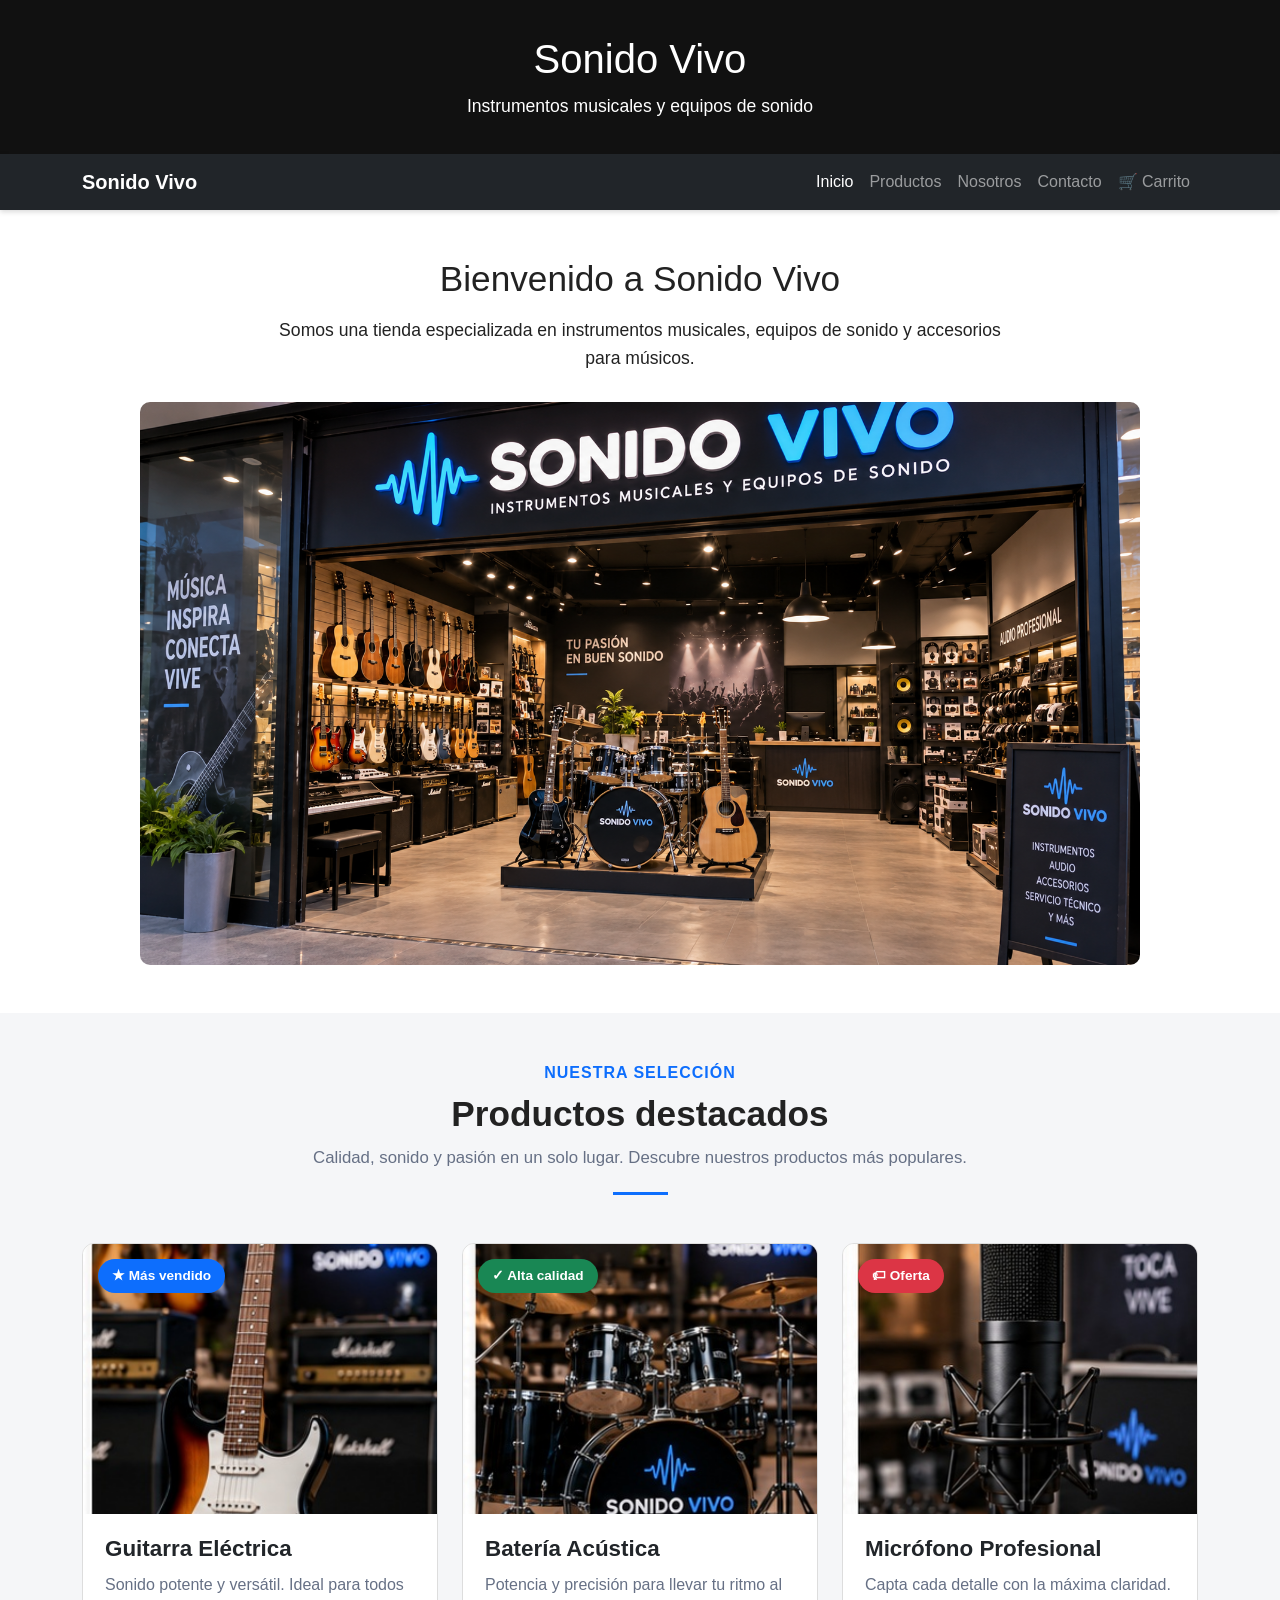
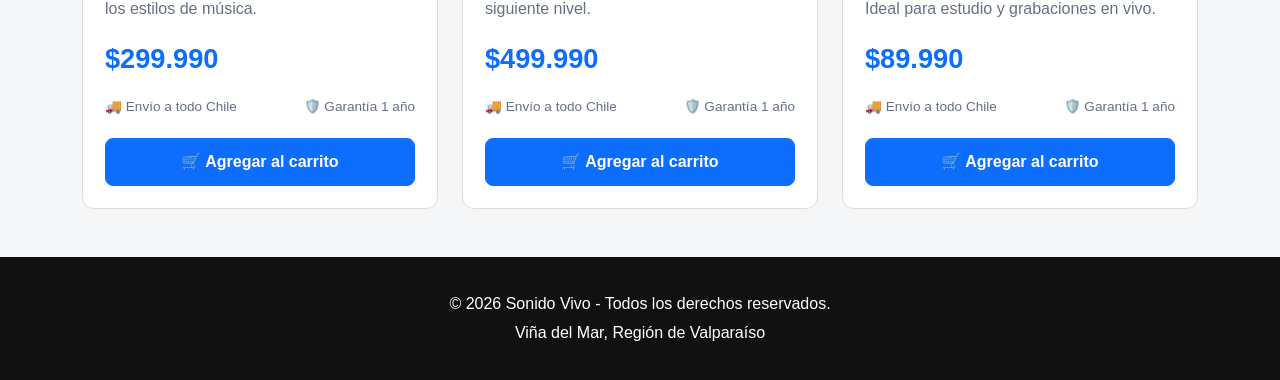
==== index.html @ cb235ab1 "primer commit agrego las carpetas y archivos iniciales" ====
<!DOCTYPE html>
<html lang="es">

<head>
    <meta charset="UTF-8">
    <meta name="viewport" content="width=device-width, initial-scale=1.0">

    <title>Sonido Vivo</title>

    <!-- Bootstrap -->
    <link
        href="https://cdn.jsdelivr.net/npm/bootstrap@5.3.8/dist/css/bootstrap.min.css"
        rel="stylesheet">

    <!-- CSS propio -->
    <link rel="stylesheet" href="css/estilos.css">
</head>

<body>

    <!-- HEADER -->
    <header>
        <h1>Sonido Vivo</h1>

        <p>
            Instrumentos musicales y equipos de sonido
        </p>
    </header>


    <!-- NAVBAR -->
    <nav class="navbar navbar-expand-lg navbar-dark bg-dark">

        <div class="container">

            <a class="navbar-brand fw-bold" href="index.html">
                Sonido Vivo
            </a>

            <!-- Botón menú móvil -->
            <button
                class="navbar-toggler"
                type="button"
                data-bs-toggle="collapse"
                data-bs-target="#menuPrincipal"
                aria-controls="menuPrincipal"
                aria-expanded="false"
                aria-label="Abrir menú">

                <span class="navbar-toggler-icon"></span>

            </button>


            <!-- Menú -->
            <div class="collapse navbar-collapse" id="menuPrincipal">

                <ul class="navbar-nav ms-auto">

                    <li class="nav-item">
                        <a class="nav-link active" href="index.html">
                            Inicio
                        </a>
                    </li>

                    <li class="nav-item">
                        <a class="nav-link" href="productos.html">
                            Productos
                        </a>
                    </li>

                    <li class="nav-item">
                        <a class="nav-link" href="nosotros.html">
                            Nosotros
                        </a>
                    </li>

                    <li class="nav-item">
                        <a class="nav-link" href="contacto.html">
                            Contacto
                        </a>
                    </li>

                    <li class="nav-item">
                        <a class="nav-link" href="carrito.html">
                            🛒 Carrito
                        </a>
                    </li>

                </ul>

            </div>

        </div>

    </nav>


    <!-- CONTENIDO PRINCIPAL -->
    <main>

        <!-- HERO -->
        <section class="hero">

            <div class="container py-5">

                <h2>Bienvenido a Sonido Vivo</h2>

                <p>
                    Somos una tienda especializada en instrumentos
                    musicales, equipos de sonido y accesorios para músicos.
                </p>

                <img
                    src="img/tienda.png"
                    alt="Interior de la tienda Sonido Vivo">

            </div>

        </section>


        <!-- PRODUCTOS -->
        <section class="productos-destacados">

            <div class="container py-5">

                <!-- Título -->
                <div class="text-center mb-5">

                    <p class="subtitulo-seccion">
                        NUESTRA SELECCIÓN
                    </p>

                    <h2>
                        Productos destacados
                    </h2>

                    <p class="descripcion-seccion">
                        Calidad, sonido y pasión en un solo lugar.
                        Descubre nuestros productos más populares.
                    </p>

                    <div class="linea-decorativa"></div>

                </div>


                <!-- TARJETAS -->
                <div class="row g-4">


                    <!-- GUITARRA -->
                    <div class="col-12 col-md-4">

                        <article class="card producto-card h-100">

                            <div class="producto-imagen">

                                <span class="producto-etiqueta">
                                    ★ Más vendido
                                </span>

                                <img
                                    src="img/guitarra.jpg"
                                    class="card-img-top"
                                    alt="Guitarra eléctrica">

                            </div>


                            <div class="card-body">

                                <h3 class="card-title">
                                    Guitarra Eléctrica
                                </h3>

                                <p class="card-text">
                                    Sonido potente y versátil.
                                    Ideal para todos los estilos de música.
                                </p>

                                <p class="precio">
                                    $299.990
                                </p>


                                <div class="producto-info">

                                    <span>
                                        🚚 Envío a todo Chile
                                    </span>

                                    <span>
                                        🛡️ Garantía 1 año
                                    </span>

                                </div>


                                <button
                                    class="btn btn-primary boton-carrito"
                                    type="button">

                                    🛒 Agregar al carrito

                                </button>

                            </div>

                        </article>

                    </div>


                    <!-- BATERÍA -->
                    <div class="col-12 col-md-4">

                        <article class="card producto-card h-100">

                            <div class="producto-imagen">

                                <span class="producto-etiqueta etiqueta-verde">
                                    ✓ Alta calidad
                                </span>

                                <img
                                    src="img/bateria.jpg"
                                    class="card-img-top"
                                    alt="Batería acústica">

                            </div>


                            <div class="card-body">

                                <h3 class="card-title">
                                    Batería Acústica
                                </h3>

                                <p class="card-text">
                                    Potencia y precisión para llevar
                                    tu ritmo al siguiente nivel.
                                </p>

                                <p class="precio">
                                    $499.990
                                </p>


                                <div class="producto-info">

                                    <span>
                                        🚚 Envío a todo Chile
                                    </span>

                                    <span>
                                        🛡️ Garantía 1 año
                                    </span>

                                </div>


                                <button
                                    class="btn btn-primary boton-carrito"
                                    type="button">

                                    🛒 Agregar al carrito

                                </button>

                            </div>

                        </article>

                    </div>


                    <!-- MICRÓFONO -->
                    <div class="col-12 col-md-4">

                        <article class="card producto-card h-100">

                            <div class="producto-imagen">

                                <span class="producto-etiqueta etiqueta-oferta">
                                    🏷 Oferta
                                </span>

                                <img
                                    src="img/microfono.jpg"
                                    class="card-img-top"
                                    alt="Micrófono profesional">

                            </div>


                            <div class="card-body">

                                <h3 class="card-title">
                                    Micrófono Profesional
                                </h3>

                                <p class="card-text">
                                    Capta cada detalle con la máxima
                                    claridad. Ideal para estudio
                                    y grabaciones en vivo.
                                </p>

                                <p class="precio">
                                    $89.990
                                </p>


                                <div class="producto-info">

                                    <span>
                                        🚚 Envío a todo Chile
                                    </span>

                                    <span>
                                        🛡️ Garantía 1 año
                                    </span>

                                </div>


                                <button
                                    class="btn btn-primary boton-carrito"
                                    type="button">

                                    🛒 Agregar al carrito

                                </button>

                            </div>

                        </article>

                    </div>

                </div>

            </div>

        </section>

    </main>


    <!-- FOOTER -->
    <footer>

        <div class="container">

            <p>
                &copy; 2026 Sonido Vivo - Todos los derechos reservados.
            </p>

            <p>
                Viña del Mar, Región de Valparaíso
            </p>

        </div>

    </footer>


    <!-- Bootstrap JavaScript -->
    <script
        src="https://cdn.jsdelivr.net/npm/bootstrap@5.3.8/dist/js/bootstrap.bundle.min.js">
    </script>

    <!-- JavaScript propio -->
    <script src="js/app.js"></script>

</body>

</html>
---- css/estilos.css ----
/* ========================================
   configuracion general
======================================== */

* {
    box-sizing: border-box;
}

body {
    margin: 0;
    font-family: Arial, sans-serif;
    color: #222;
    background-color: #f5f5f5;
}


/* ========================================
   header
======================================== */

header {
    background-color: #111;
    color: white;
    text-align: center;
    padding: 35px 20px;
}

header h1 {
    margin: 0;
    font-size: 2.5rem;
}

header p {
    margin: 10px 0 0;
    font-size: 1.1rem;
}


/* ========================================
   barra de navegacion 
   Bootstrap se encarga del responsive
======================================== */

.navbar {
    box-shadow: 0 2px 5px rgba(0, 0, 0, 0.15);
}


/* ========================================
   clase hero
======================================== */

.hero {
    background-color: white;
    text-align: center;
}

.hero h2 {
    font-size: 2.2rem;
    margin-bottom: 15px;
}

.hero p {
    max-width: 750px;
    margin: 0 auto 30px;
    font-size: 1.1rem;
    line-height: 1.6;
}

.hero img {
    width: 100%;
    max-width: 1000px;
    height: auto;
    display: block;
    margin: 0 auto;
    border-radius: 10px;
}


/* ========================================
   productos en portada
======================================== */

.productos-destacados {
    background-color: #f5f6f8;
}


/* Título */

.subtitulo-seccion {
    color: #0d6efd;
    font-weight: bold;
    margin-bottom: 8px;
    letter-spacing: 1px;
}

.productos-destacados h2 {
    font-size: 2.2rem;
    font-weight: bold;
    margin-bottom: 10px;
}

.descripcion-seccion {
    color: #667085;
    font-size: 1.05rem;
    max-width: 700px;
    margin: 0 auto;
    line-height: 1.6;
}

.linea-decorativa {
    width: 55px;
    height: 3px;
    background-color: #0d6efd;
    margin: 20px auto 0;
}


/* ========================================
   tarjetas de los productos
======================================== */

.producto-card {
    border: 1px solid #ddd;
    border-radius: 12px;
    overflow: hidden;
    background-color: white;

    transition:
        transform 0.2s ease,
        box-shadow 0.2s ease;
}

.producto-card:hover {
    transform: translateY(-5px);

    box-shadow:
        0 8px 20px rgba(0, 0, 0, 0.12);
}


/* ========================================
   imagenes
======================================== */

.producto-imagen {
    position: relative;
}

.producto-imagen .card-img-top {
    width: 100%;
    height: 270px;
    object-fit: cover;
}


/* ========================================
   etiquetas
======================================== */

.producto-etiqueta {
    position: absolute;

    top: 15px;
    left: 15px;

    z-index: 2;

    background-color: #0d6efd;
    color: white;

    padding: 7px 14px;

    border-radius: 20px;

    font-size: 0.85rem;
    font-weight: bold;
}

.etiqueta-verde {
    background-color: #198754;
}

.etiqueta-oferta {
    background-color: #dc3545;
}


/* ========================================
   informacion de productos
======================================== */

.producto-card .card-body {
    padding: 22px;
}

.producto-card .card-title {
    font-size: 1.4rem;
    font-weight: bold;
    margin-bottom: 10px;
}

.producto-card .card-text {
    color: #667085;
    line-height: 1.5;
    min-height: 48px;
}


/* Precio */

.precio {
    color: #0d6efd;
    font-size: 1.7rem;
    font-weight: bold;
    margin: 18px 0;
}


/* Envío y garantía */

.producto-info {
    display: flex;
    justify-content: space-between;
    gap: 10px;

    margin-bottom: 20px;

    color: #667085;
    font-size: 0.85rem;
}


/* ========================================
   botones del carro
======================================== */

.boton-carrito {
    width: 100%;
    padding: 11px;

    font-weight: bold;

    border-radius: 8px;
}


/* ========================================
   footer
======================================== */

footer {
    background-color: #111;
    color: white;

    text-align: center;

    padding: 30px 20px;

    margin-top: 0;
}

footer p {
    margin: 5px 0;
}


/* ========================================
   responsivo
======================================== */

@media (max-width: 991.98px) {

    header {
        padding: 30px 15px;
    }

    header h1 {
        font-size: 2rem;
    }

    header p {
        font-size: 1rem;
    }

    .hero {
        padding: 0;
    }

    .hero h2 {
        font-size: 1.8rem;
    }

    .hero p {
        font-size: 1rem;
    }

    .hero img {
        width: 100%;
        max-width: 100%;
        height: auto;
    }

    .productos-destacados h2 {
        font-size: 1.8rem;
    }

    .producto-imagen .card-img-top {
        height: 230px;
    }

    .producto-info {
        flex-direction: column;
        gap: 8px;
    }

}


/* ========================================
   esto es reponsivo para celu
======================================== */

@media (max-width: 576px) {

    header h1 {
        font-size: 1.8rem;
    }

    header p {
        font-size: 0.9rem;
    }

    .hero h2 {
        font-size: 1.6rem;
    }

    .hero p {
        font-size: 0.95rem;
    }

    .productos-destacados h2 {
        font-size: 1.6rem;
    }

    .descripcion-seccion {
        font-size: 0.95rem;
    }

    .producto-imagen .card-img-top {
        height: 220px;
    }

    .producto-card .card-body {
        padding: 18px;
    }

    .precio {
        font-size: 1.5rem;
    }

}
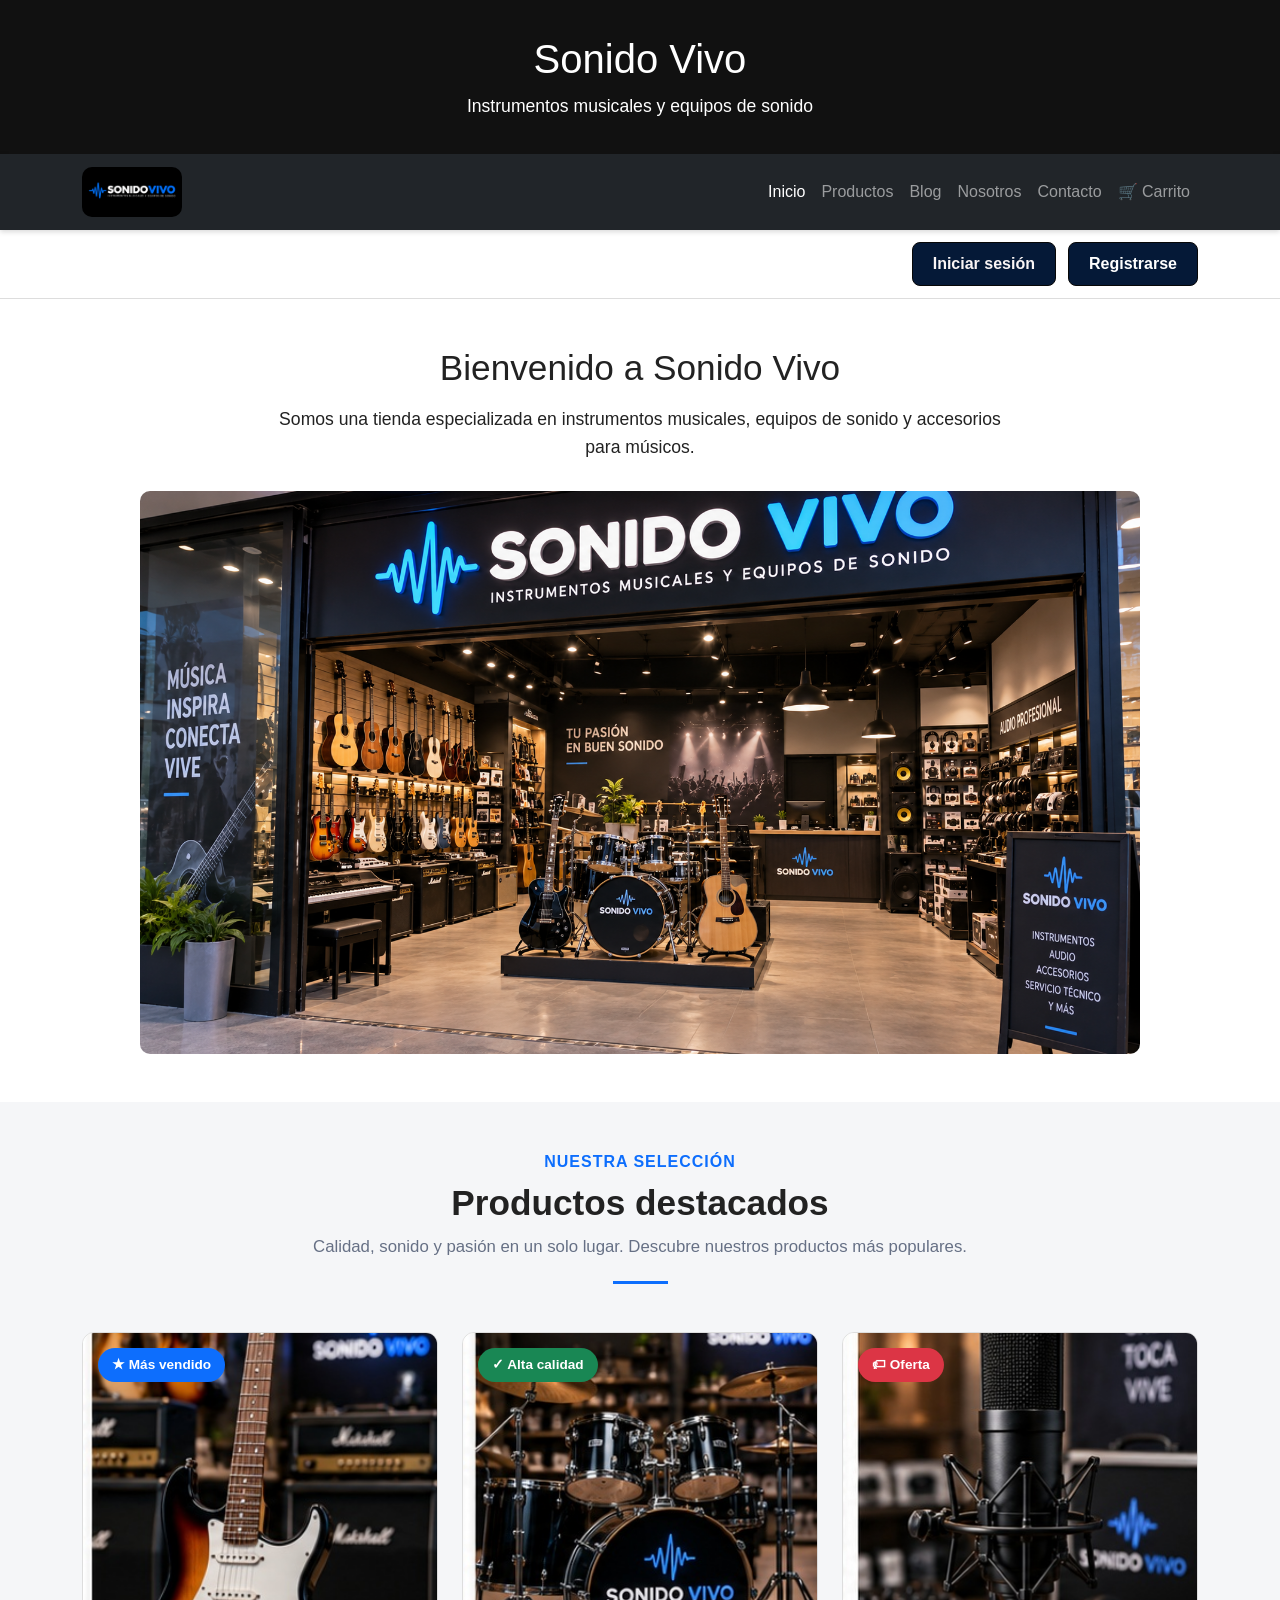
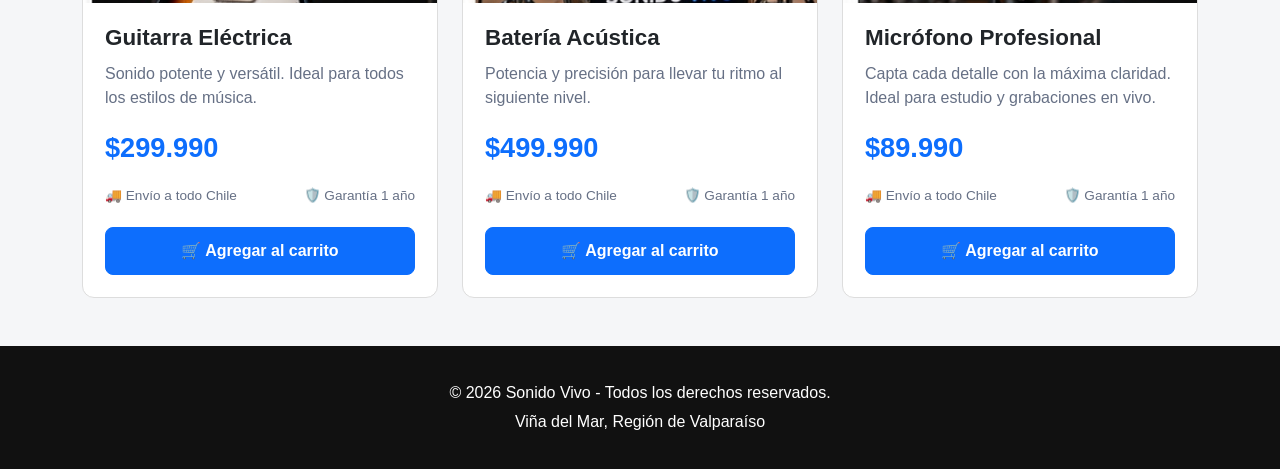
==== commit 2003ae25: "segundo commit version final de index terminamos el index" ====
--- a/index.html
+++ b/index.html
@@ -34,7 +34,7 @@
         <div class="container">
 
             <a class="navbar-brand fw-bold" href="index.html">
-                Sonido Vivo
+                <img src="img/logo.png" alt="Logo Sonido Vivo" class="logo-nav" href="index.html">
             </a>
 
             <!-- Botón menú móvil -->
@@ -68,6 +68,11 @@
                             Productos
                         </a>
                     </li>
+                    <li class="nav-item">
+                        <a class="nav-link" href="blog.html">
+                            Blog
+                        </a>
+                    </li>
 
                     <li class="nav-item">
                         <a class="nav-link" href="nosotros.html">
@@ -94,6 +99,21 @@
         </div>
 
     </nav>
+
+    <!-- ACCESO DE USUARIOS -->
+    <section class="acceso-usuario">
+        <div class="container">
+            <div class="botones-acceso">
+                <a href="login.html" class="boton-login">
+                    Iniciar sesión
+                </a>
+
+                <a href="registro.html" class="boton-registro">
+                    Registrarse
+                </a>
+            </div>
+        </div>
+    </section>
 
 
     <!-- CONTENIDO PRINCIPAL -->
--- a/css/estilos.css
+++ b/css/estilos.css
@@ -45,7 +45,59 @@
     box-shadow: 0 2px 5px rgba(0, 0, 0, 0.15);
 }
 
-
+.logo-nav {
+    height: 50px;
+    width: auto;
+    border-radius: 10px;
+}
+
+/* ========================================
+   BOTONES DE ACCESO
+======================================== */
+
+.acceso-usuario {
+    background-color: white;
+    padding: 12px 20px;
+    border-bottom: 1px solid #ddd;
+}
+
+.botones-acceso {
+    display: flex;
+    justify-content: flex-end;
+    gap: 12px;
+    flex-wrap: wrap;
+}
+
+.boton-login,
+.boton-registro {
+    text-decoration: none;
+    padding: 9px 20px;
+    border-radius: 8px;
+    font-weight: bold;
+    transition: 0.2s ease;
+}
+
+.boton-login {
+    color: #faf5f5;
+    border: 1px solid #070707;
+    background-color: #051937;
+}
+
+.boton-login:hover {
+    background-color: #f3f4f4;
+    color: rgb(16, 15, 15);
+}
+
+.boton-registro {
+    color: white;
+    background-color: #051937;
+    border: 1px solid #070707;
+}
+
+.boton-registro:hover {
+    background-color: #f5f6f9;
+    color: rgb(14, 13, 13);
+}
 /* ========================================
    clase hero
 ======================================== */
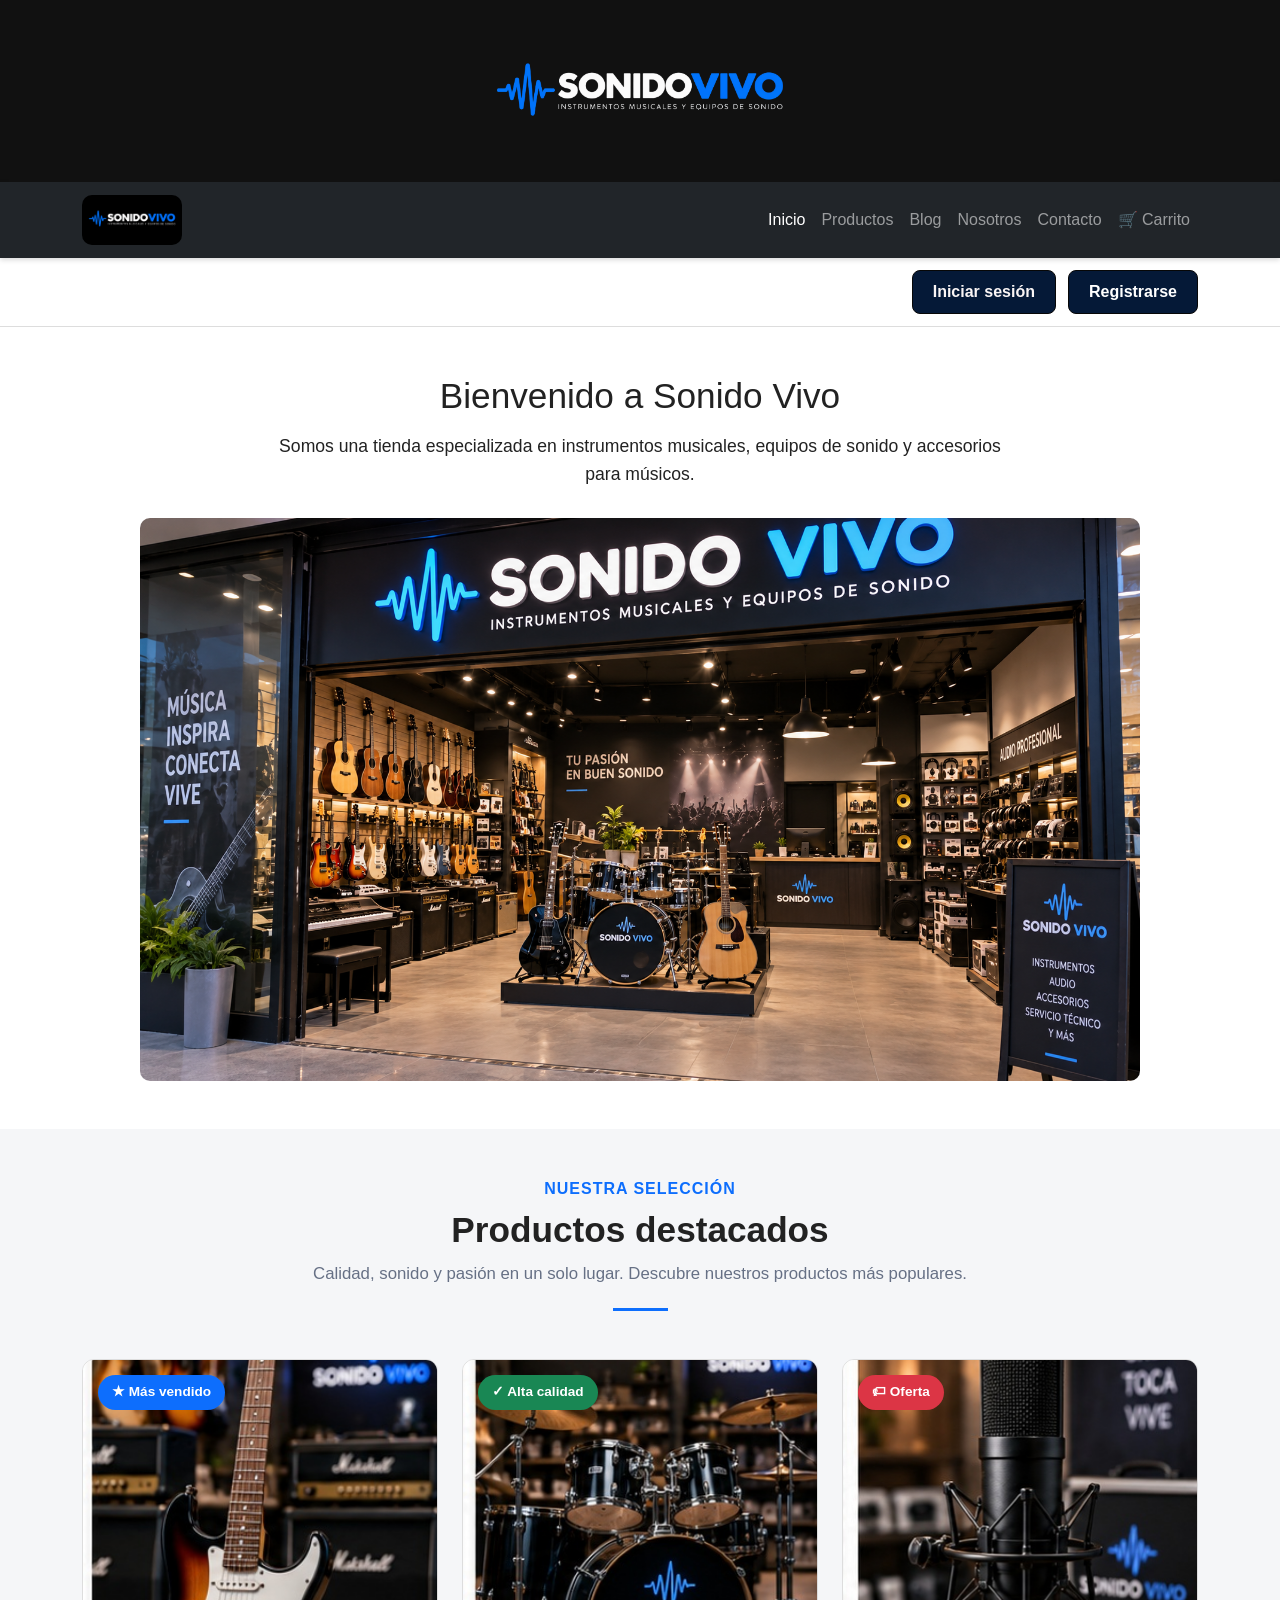
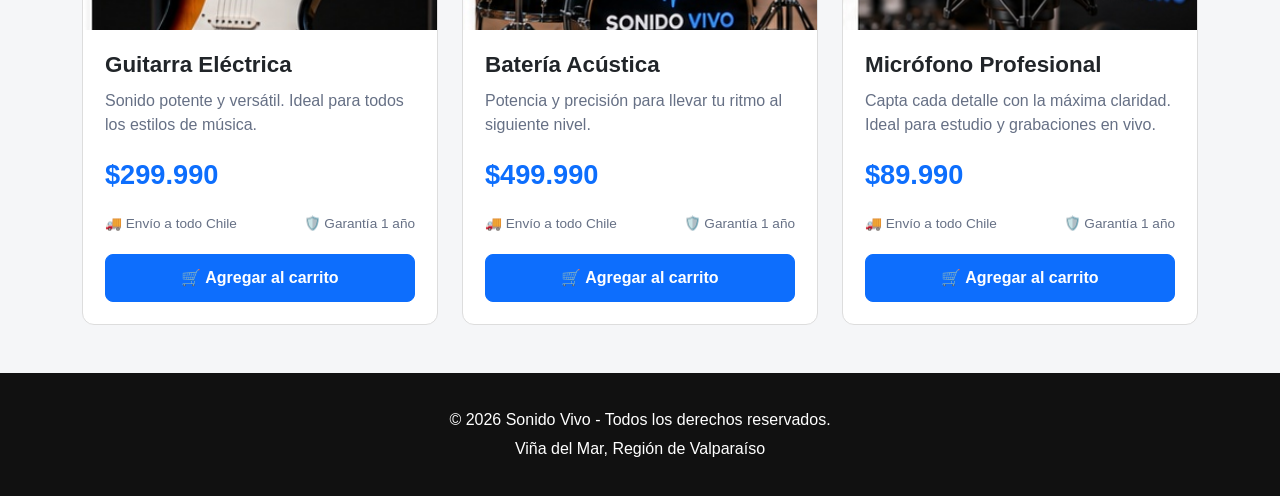
==== commit bb6ad8b1: "Agregados formularios de registro e inicio de sesion" ====
--- a/index.html
+++ b/index.html
@@ -17,14 +17,8 @@
 </head>
 
 <body>
-
-    <!-- HEADER -->
     <header>
-        <h1>Sonido Vivo</h1>
-
-        <p>
-            Instrumentos musicales y equipos de sonido
-        </p>
+        <img class="w-25" src="img/sonido-vivo-logo-transparente.png" alt="logo sonido vivo">
     </header>
 
 
--- a/css/estilos.css
+++ b/css/estilos.css
@@ -11,6 +11,14 @@
     font-family: Arial, sans-serif;
     color: #222;
     background-color: #f5f5f5;
+
+    min-height: 100vh;
+    display: flex;
+    flex-direction: column;
+}
+
+main {
+    flex: 1;
 }
 
 
@@ -168,6 +176,22 @@
     margin: 20px auto 0;
 }
 
+/*  Formulario */
+
+.formulario-registro h2 {
+    font-size: 2.2rem;
+    font-weight: bold;
+    margin-bottom: 10px;
+}
+
+/* Inicio Sesión*/
+
+.inicio-sesion h2 {
+    font-size: 2.2rem;
+    font-weight: bold;
+    margin-bottom: 10px;
+}
+
 
 /* ========================================
    tarjetas de los productos
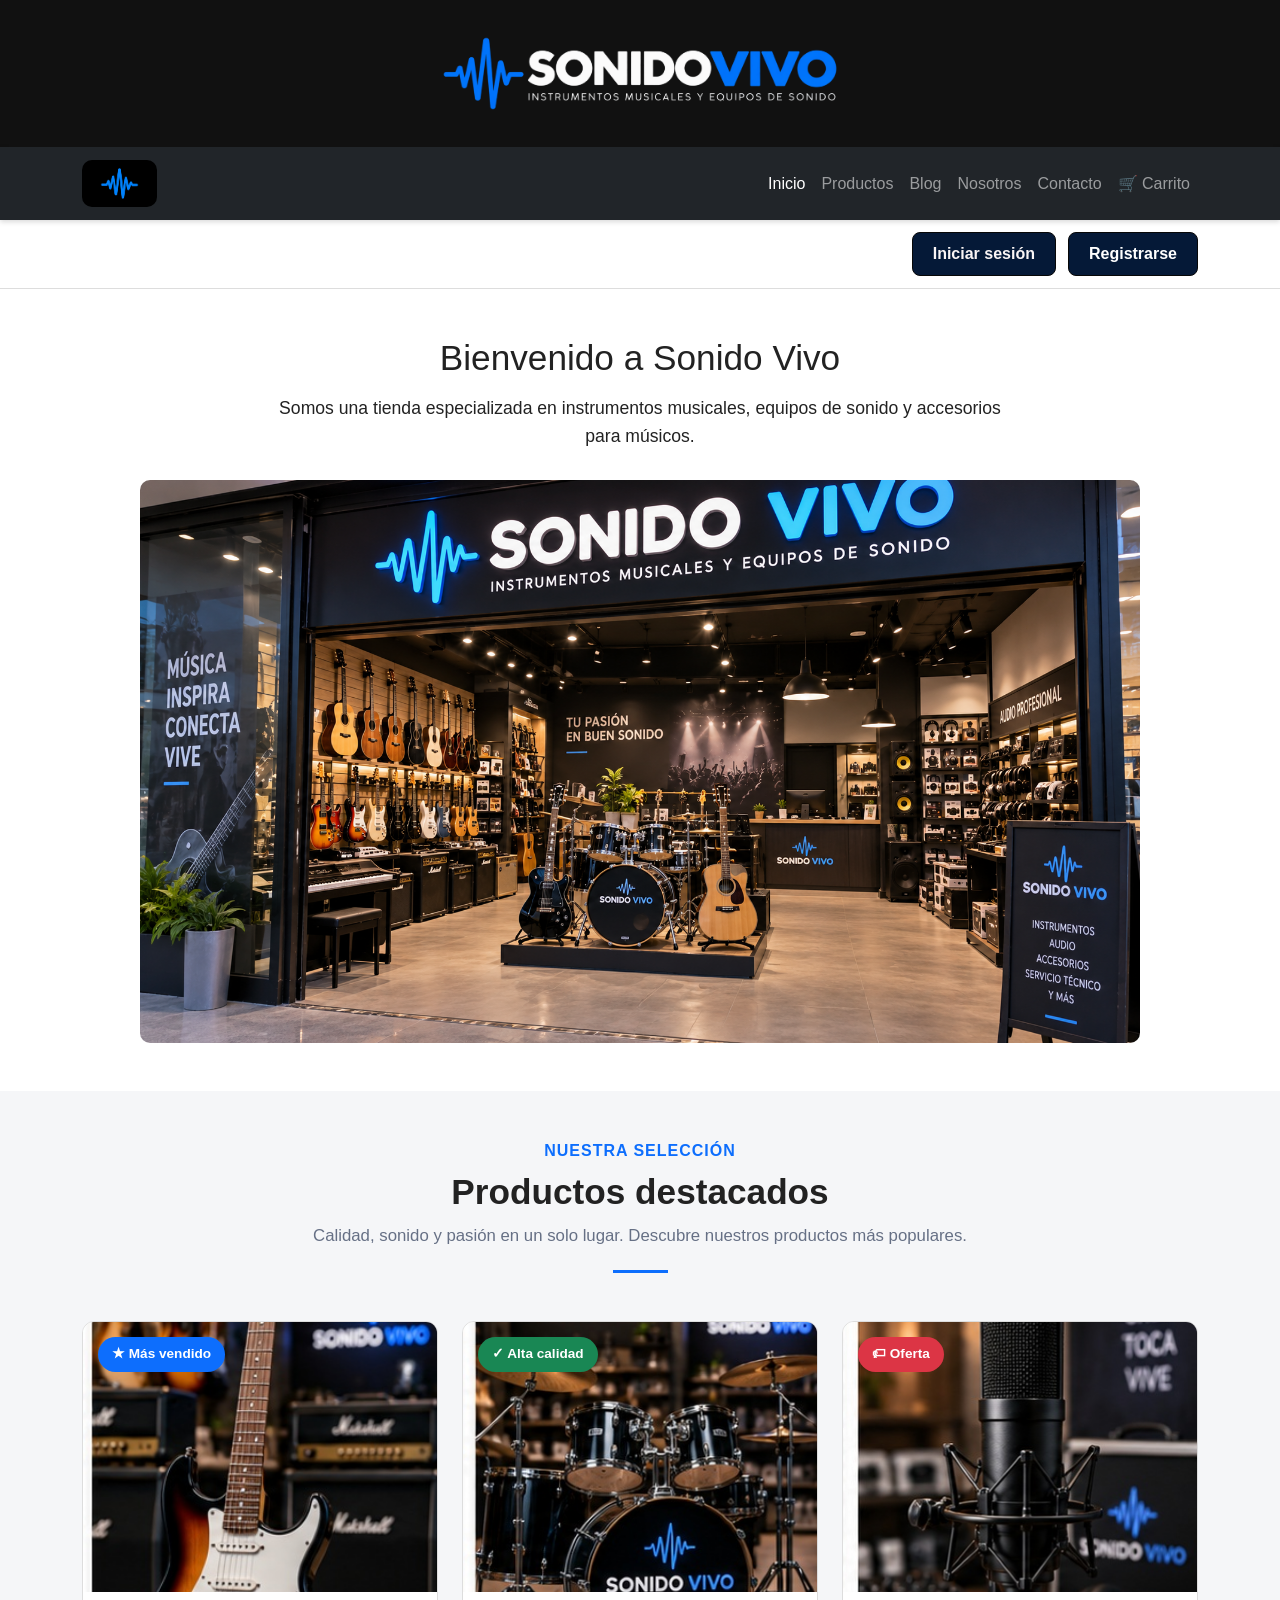
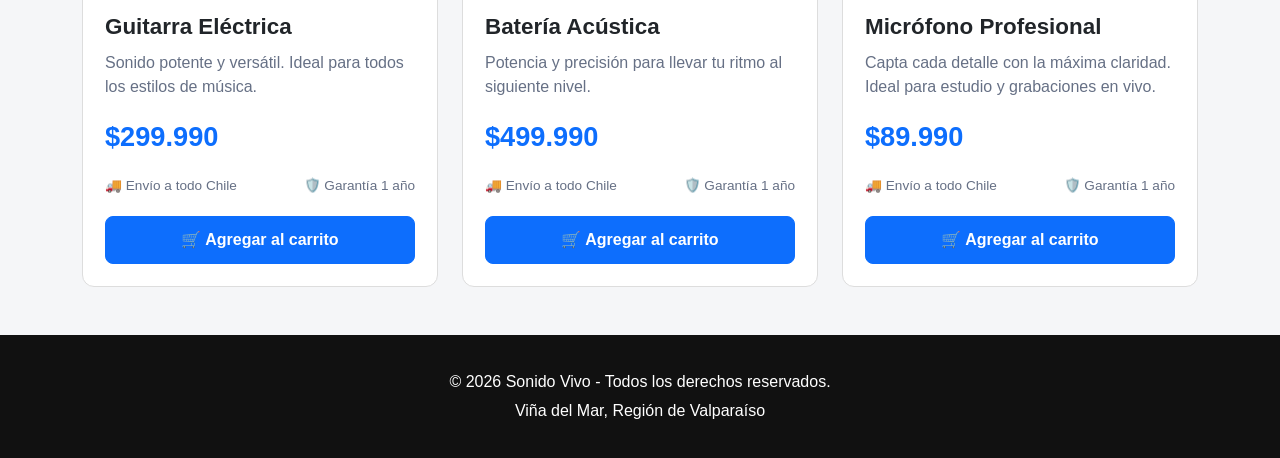
==== commit 71a71464: "commit de matias - modifico el header y el nav cambie el logo y lo hice responsivo ademas de la imag" ====
--- a/index.html
+++ b/index.html
@@ -18,7 +18,7 @@
 
 <body>
     <header>
-        <img class="w-25" src="img/sonido-vivo-logo-transparente.png" alt="logo sonido vivo">
+        <img src="img/logo_sonido_vivo_recortado.png" alt="logo sonido vivo" class="logo-header">
     </header>
 
 
@@ -28,7 +28,7 @@
         <div class="container">
 
             <a class="navbar-brand fw-bold" href="index.html">
-                <img src="img/logo.png" alt="Logo Sonido Vivo" class="logo-nav" href="index.html">
+                <img src="img/ondaSonido.png" alt="Logo onda de sonido" class="logo-nav">
             </a>
 
             <!-- Botón menú móvil -->
--- a/css/estilos.css
+++ b/css/estilos.css
@@ -43,6 +43,13 @@
     font-size: 1.1rem;
 }
 
+.logo-header {
+    width: 400px;
+    max-width: 85%;
+    height: auto;
+    display: block;
+    margin: 0 auto;
+}
 
 /* ========================================
    barra de navegacion 
@@ -54,9 +61,10 @@
 }
 
 .logo-nav {
-    height: 50px;
-    width: auto;
+    width: 75px;
+    height: auto;
     border-radius: 10px;
+    display: block;
 }
 
 /* ========================================
@@ -408,6 +416,25 @@
         font-size: 0.9rem;
     }
 
+    .logo-header {
+        width: 310px;
+        max-width: 90%;
+    }
+
+    .logo-nav {
+        width: 65px;
+    }
+
+     .botones-acceso {
+        gap: 8px;
+    }
+
+    .boton-login,
+    .boton-registro {
+        padding: 8px 15px;
+        font-size: 0.9rem;
+    }
+
     .hero h2 {
         font-size: 1.6rem;
     }
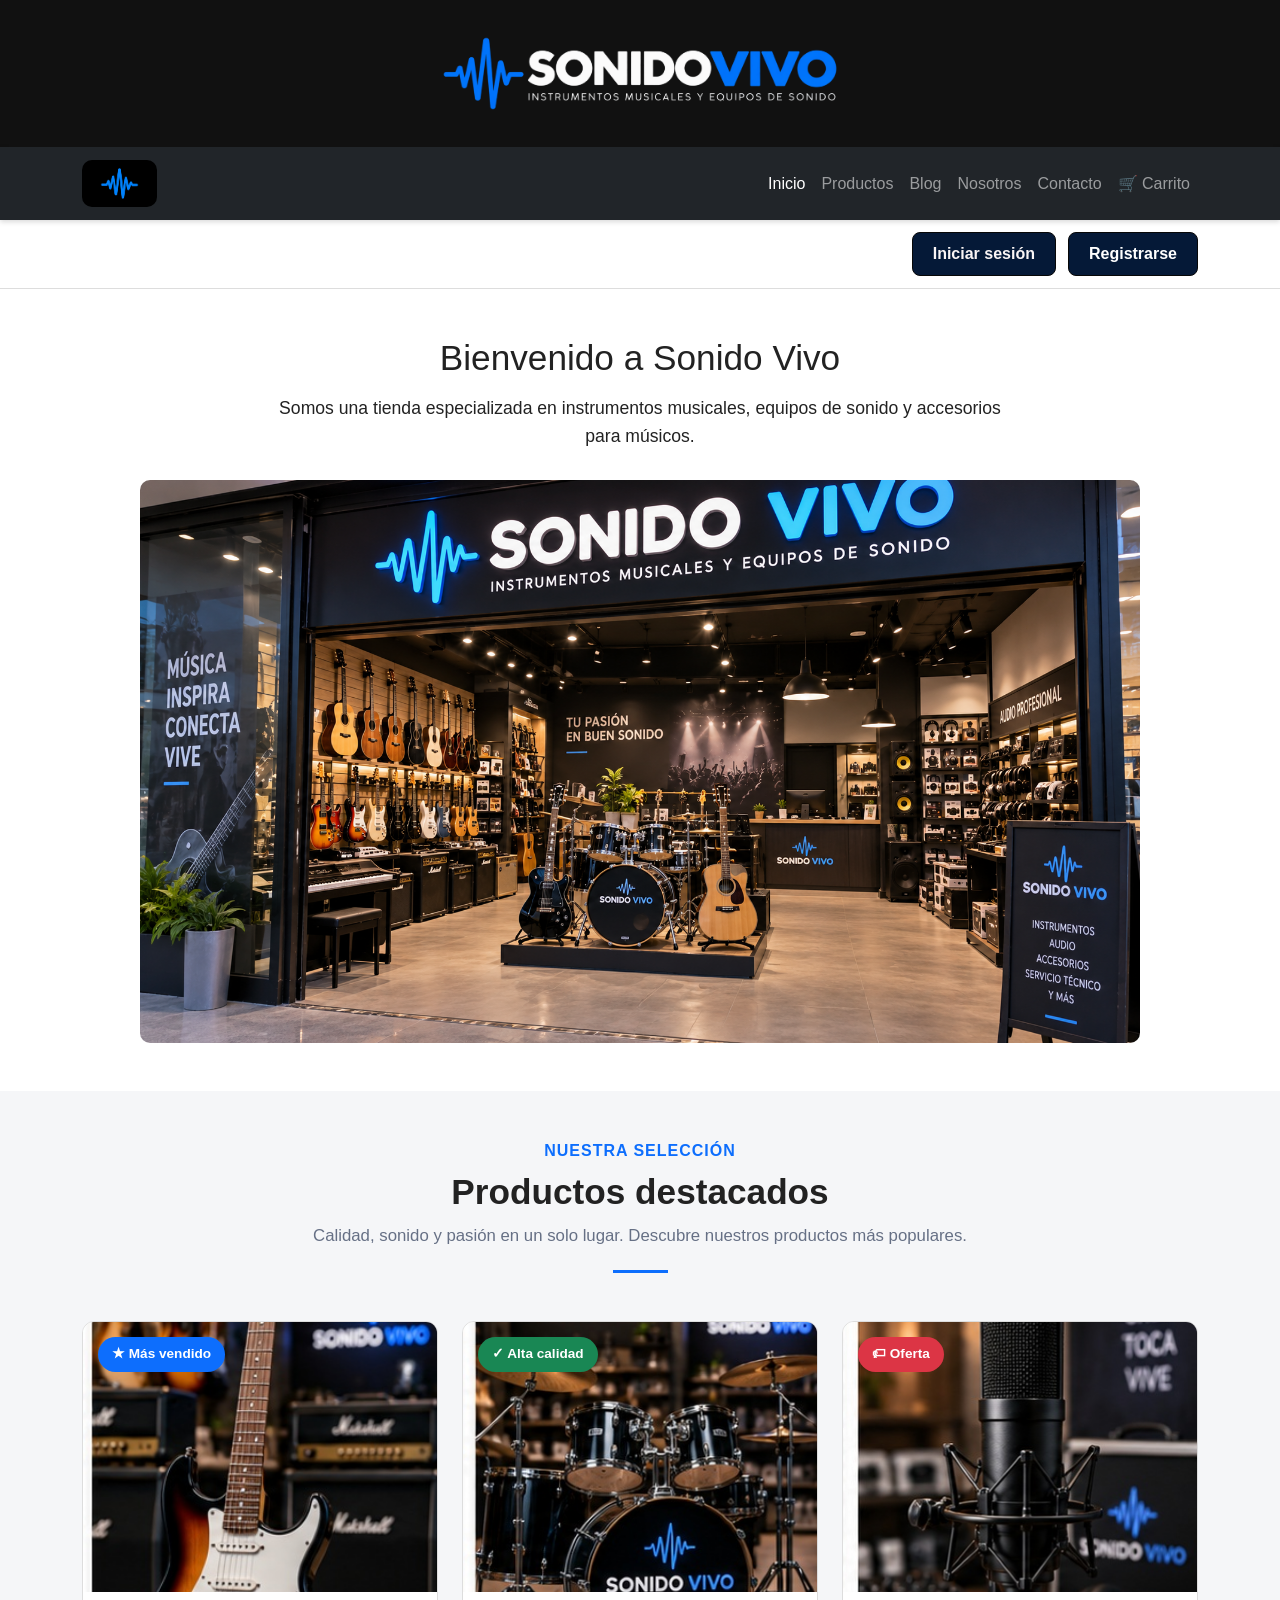
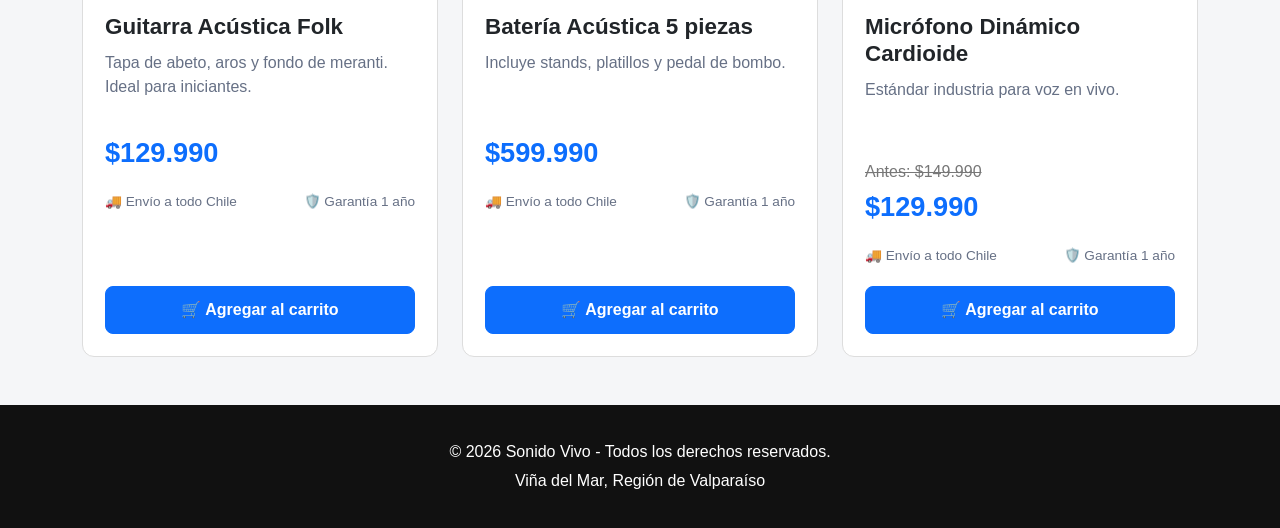
==== commit 73380a6b: "creo el arreglo de productos y creo las card creo la card de manera dinamica" ====
--- a/index.html
+++ b/index.html
@@ -161,206 +161,15 @@
 
 
                 <!-- TARJETAS -->
-                <div class="row g-4">
-
-
-                    <!-- GUITARRA -->
-                    <div class="col-12 col-md-4">
-
-                        <article class="card producto-card h-100">
-
-                            <div class="producto-imagen">
-
-                                <span class="producto-etiqueta">
-                                    ★ Más vendido
-                                </span>
-
-                                <img
-                                    src="img/guitarra.jpg"
-                                    class="card-img-top"
-                                    alt="Guitarra eléctrica">
-
-                            </div>
-
-
-                            <div class="card-body">
-
-                                <h3 class="card-title">
-                                    Guitarra Eléctrica
-                                </h3>
-
-                                <p class="card-text">
-                                    Sonido potente y versátil.
-                                    Ideal para todos los estilos de música.
-                                </p>
-
-                                <p class="precio">
-                                    $299.990
-                                </p>
-
-
-                                <div class="producto-info">
-
-                                    <span>
-                                        🚚 Envío a todo Chile
-                                    </span>
-
-                                    <span>
-                                        🛡️ Garantía 1 año
-                                    </span>
-
-                                </div>
-
-
-                                <button
-                                    class="btn btn-primary boton-carrito"
-                                    type="button">
-
-                                    🛒 Agregar al carrito
-
-                                </button>
-
-                            </div>
-
-                        </article>
-
-                    </div>
-
-
-                    <!-- BATERÍA -->
-                    <div class="col-12 col-md-4">
-
-                        <article class="card producto-card h-100">
-
-                            <div class="producto-imagen">
-
-                                <span class="producto-etiqueta etiqueta-verde">
-                                    ✓ Alta calidad
-                                </span>
-
-                                <img
-                                    src="img/bateria.jpg"
-                                    class="card-img-top"
-                                    alt="Batería acústica">
-
-                            </div>
-
-
-                            <div class="card-body">
-
-                                <h3 class="card-title">
-                                    Batería Acústica
-                                </h3>
-
-                                <p class="card-text">
-                                    Potencia y precisión para llevar
-                                    tu ritmo al siguiente nivel.
-                                </p>
-
-                                <p class="precio">
-                                    $499.990
-                                </p>
-
-
-                                <div class="producto-info">
-
-                                    <span>
-                                        🚚 Envío a todo Chile
-                                    </span>
-
-                                    <span>
-                                        🛡️ Garantía 1 año
-                                    </span>
-
-                                </div>
-
-
-                                <button
-                                    class="btn btn-primary boton-carrito"
-                                    type="button">
-
-                                    🛒 Agregar al carrito
-
-                                </button>
-
-                            </div>
-
-                        </article>
-
-                    </div>
-
-
-                    <!-- MICRÓFONO -->
-                    <div class="col-12 col-md-4">
-
-                        <article class="card producto-card h-100">
-
-                            <div class="producto-imagen">
-
-                                <span class="producto-etiqueta etiqueta-oferta">
-                                    🏷 Oferta
-                                </span>
-
-                                <img
-                                    src="img/microfono.jpg"
-                                    class="card-img-top"
-                                    alt="Micrófono profesional">
-
-                            </div>
-
-
-                            <div class="card-body">
-
-                                <h3 class="card-title">
-                                    Micrófono Profesional
-                                </h3>
-
-                                <p class="card-text">
-                                    Capta cada detalle con la máxima
-                                    claridad. Ideal para estudio
-                                    y grabaciones en vivo.
-                                </p>
-
-                                <p class="precio">
-                                    $89.990
-                                </p>
-
-
-                                <div class="producto-info">
-
-                                    <span>
-                                        🚚 Envío a todo Chile
-                                    </span>
-
-                                    <span>
-                                        🛡️ Garantía 1 año
-                                    </span>
-
-                                </div>
-
-
-                                <button
-                                    class="btn btn-primary boton-carrito"
-                                    type="button">
-
-                                    🛒 Agregar al carrito
-
-                                </button>
-
-                            </div>
-
-                        </article>
-
-                    </div>
-
+                <div class="row g-4" id="productosDestacados">
+                    <!-- JavaScript cargará los productos destacados -->
                 </div>
 
             </div>
 
         </section>
-
+        
     </main>
-
 
     <!-- FOOTER -->
     <footer>
@@ -386,7 +195,9 @@
     </script>
 
     <!-- JavaScript propio -->
+    <script src="js/productos.js"></script>
     <script src="js/app.js"></script>
+    
 
 </body>
 
--- a/css/estilos.css
+++ b/css/estilos.css
@@ -238,24 +238,20 @@
     object-fit: cover;
 }
 
-
-/* ========================================
-   etiquetas
+/* ========================================
+   ETIQUETAS DE PRODUCTOS
 ======================================== */
 
 .producto-etiqueta {
     position: absolute;
-
     top: 15px;
     left: 15px;
-
     z-index: 2;
 
     background-color: #0d6efd;
     color: white;
 
     padding: 7px 14px;
-
     border-radius: 20px;
 
     font-size: 0.85rem;
@@ -270,13 +266,18 @@
     background-color: #dc3545;
 }
 
-
 /* ========================================
    informacion de productos
 ======================================== */
 
 .producto-card .card-body {
     padding: 22px;
+    display: flex;
+    flex-direction: column;
+}
+
+.producto-card .boton-carrito {
+    margin-top: auto;
 }
 
 .producto-card .card-title {
@@ -291,9 +292,6 @@
     min-height: 48px;
 }
 
-
-/* Precio */
-
 .precio {
     color: #0d6efd;
     font-size: 1.7rem;
@@ -301,18 +299,38 @@
     margin: 18px 0;
 }
 
-
-/* Envío y garantía */
 
 .producto-info {
     display: flex;
     justify-content: space-between;
     gap: 10px;
-
     margin-bottom: 20px;
-
     color: #667085;
     font-size: 0.85rem;
+}
+
+
+.precio {
+    color: #0d6efd;
+    font-size: 1.7rem;
+    font-weight: bold;
+    margin: 18px 0;
+}
+
+.precio-original {
+    display: block;
+    color: #777;
+    font-size: 1rem;
+    font-weight: normal;
+    text-decoration: line-through;
+    margin-bottom: 3px;
+}
+
+.precio-oferta {
+    display: block;
+    color: #0d6efd;
+    font-size: 1.7rem;
+    font-weight: bold;
 }
 
 
@@ -323,10 +341,42 @@
 .boton-carrito {
     width: 100%;
     padding: 11px;
-
-    font-weight: bold;
-
+    font-weight: bold;
     border-radius: 8px;
+}
+
+.detalle-producto .boton-carrito {
+    width: auto;
+}
+
+.detalle-producto h1 {
+    font-size: 2.5rem;
+    line-height: 1.2;
+}
+
+.detalle-producto .boton-carrito,
+.detalle-producto .btn-outline-secondary {
+    display: inline-flex;
+    align-items: center;
+    justify-content: center;
+}
+
+/* ========================================
+   estilos de contacto
+======================================== */
+
+.contacto {
+    width: 100%;
+    overflow-x: hidden;
+}
+
+.contacto .container {
+    width: 100%;
+}
+
+.contacto .row {
+    margin-left: 0;
+    margin-right: 0;
 }
 
 
@@ -351,7 +401,7 @@
 
 
 /* ========================================
-   responsivo
+   responsivo pantalla mediana 
 ======================================== */
 
 @media (max-width: 991.98px) {
@@ -395,9 +445,10 @@
     }
 
     .producto-info {
-        flex-direction: column;
-        gap: 8px;
-    }
+    flex-direction: column;
+    gap: 8px;
+}
+
 
 }
 
@@ -425,7 +476,7 @@
         width: 65px;
     }
 
-     .botones-acceso {
+    .botones-acceso {
         gap: 8px;
     }
 
@@ -463,4 +514,14 @@
         font-size: 1.5rem;
     }
 
+    .contacto .container {
+        padding-left: 20px;
+        padding-right: 20px;
+    }
+
+    .contacto .row {
+        margin-left: 0;
+        margin-right: 0;
+    }
+
 }
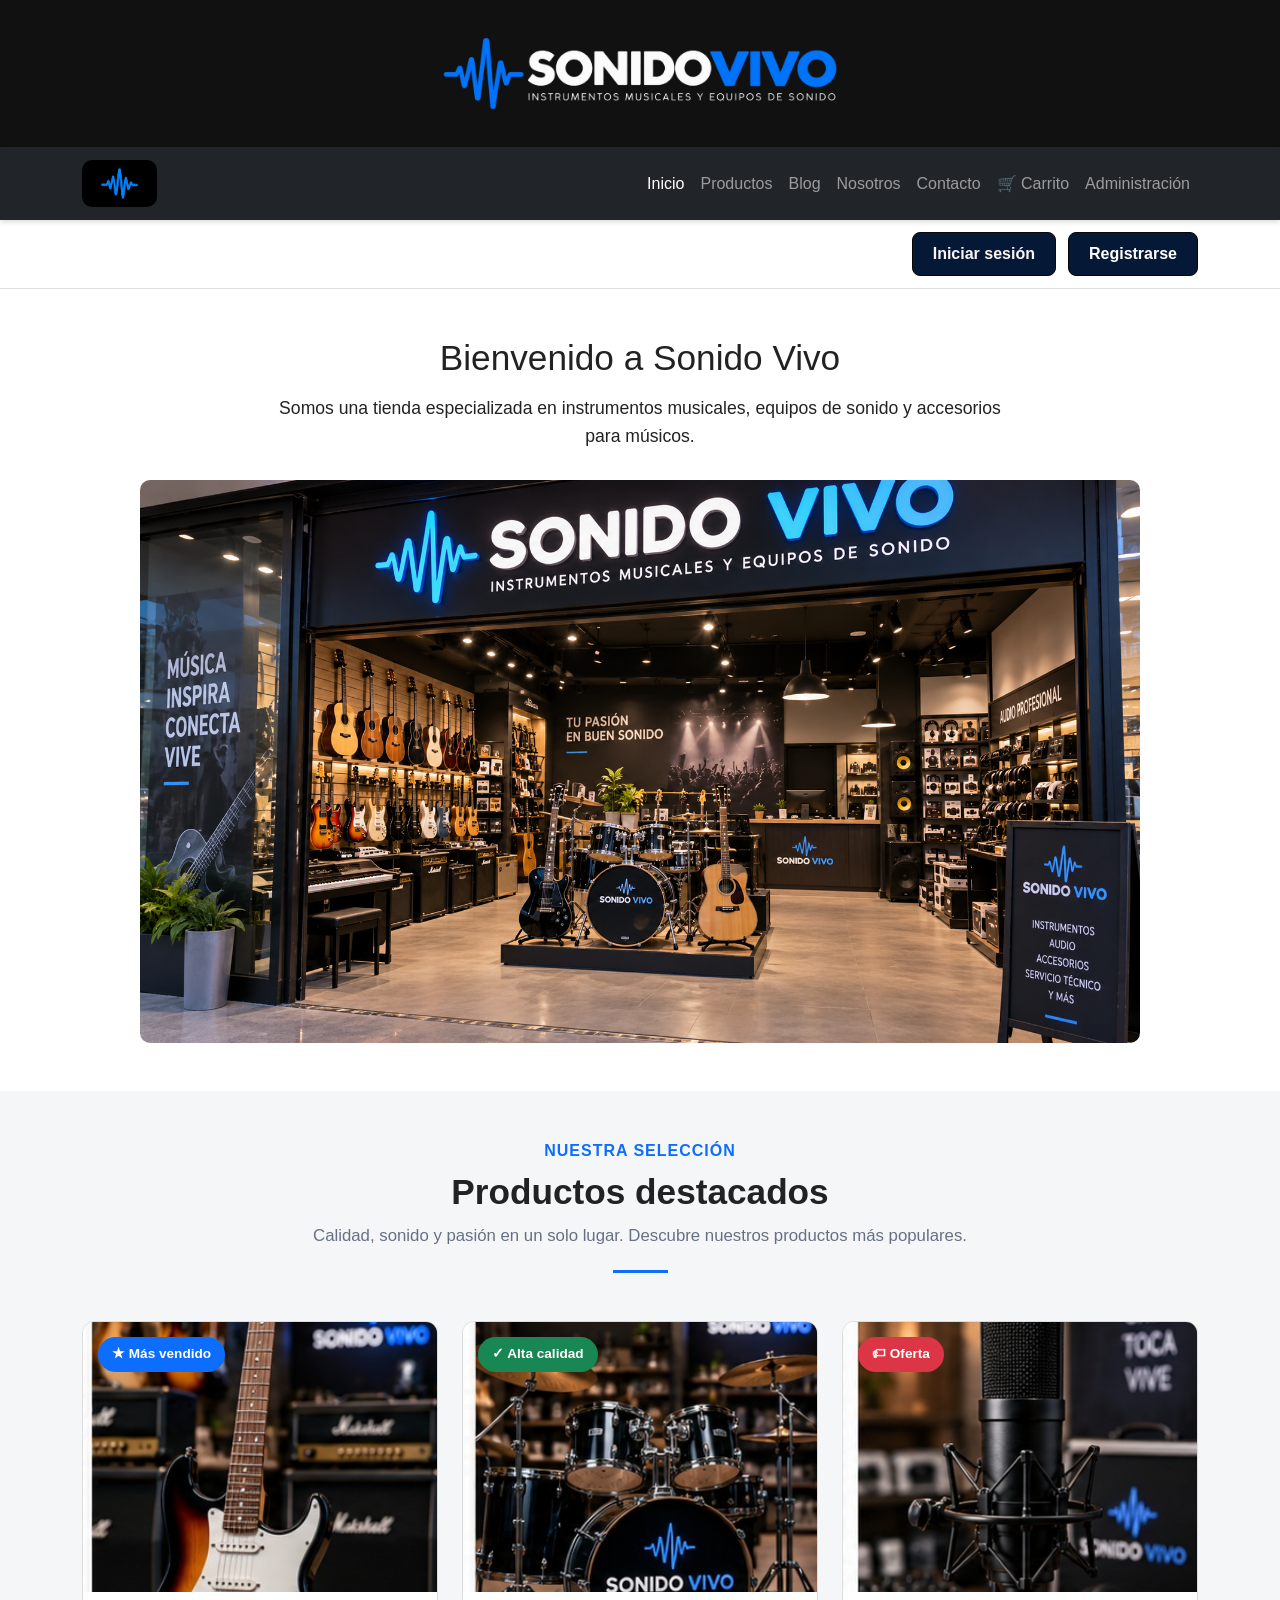
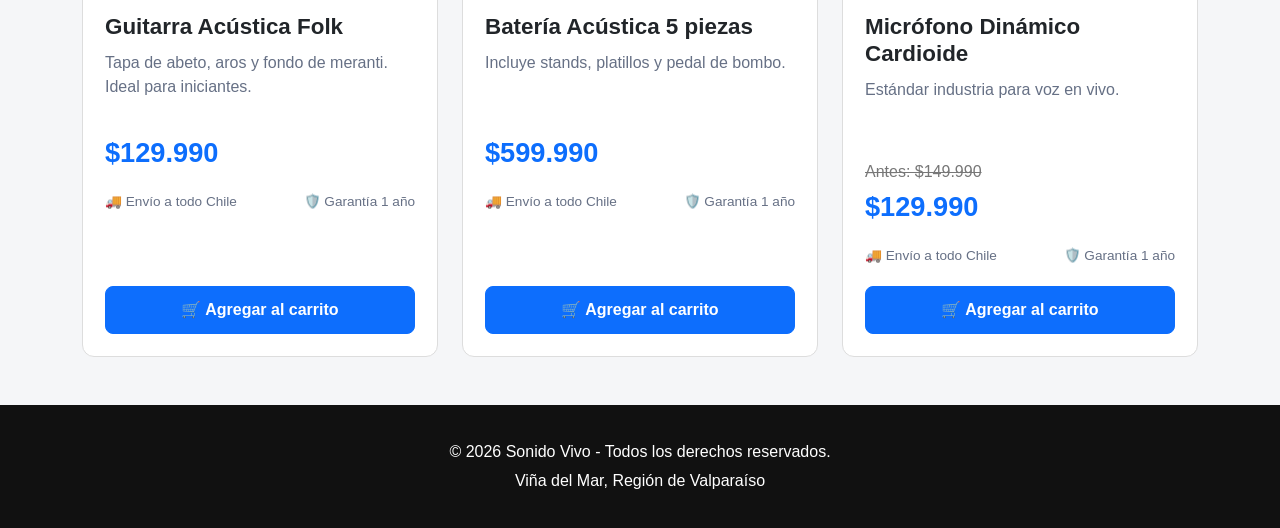
==== commit 485ec87e: "creo las vistas de admin y sus validaciones ademas agrego admin al nav" ====
--- a/index.html
+++ b/index.html
@@ -86,6 +86,12 @@
                         </a>
                     </li>
 
+                    <li class="nav-item">
+                        <a class="nav-link" href="admin-productos.html">
+                            Administración
+                        </a>
+                    </li>
+
                 </ul>
 
             </div>
--- a/css/estilos.css
+++ b/css/estilos.css
@@ -379,6 +379,34 @@
     margin-right: 0;
 }
 
+/* ========================================
+   NOTIFICACIONES
+======================================== */
+
+.notificacion-carrito {
+    position: fixed;
+    top: 90px;
+    right: 25px;
+    z-index: 9999;
+    background-color: #198754;
+    color: white;
+    padding: 14px 20px;
+    border-radius: 10px;
+    box-shadow: 0 5px 15px rgba(0, 0, 0, 0.2);
+    font-weight: bold;
+    opacity: 0;
+    transform: translateY(-15px);
+    transition: opacity 0.3s ease, transform 0.3s ease;
+}
+
+.notificacion-carrito.mostrar {
+    opacity: 1;
+    transform: translateY(0);
+}
+
+.notificacion-carrito.error {
+    background-color: #dc3545;
+}
 
 /* ========================================
    footer
@@ -397,6 +425,24 @@
 
 footer p {
     margin: 5px 0;
+}
+
+/* ========================================
+   VALIDACIONES DE FORMULARIOS
+======================================== */
+
+.mensaje-validacion {
+    display: block;
+    margin-top: 5px;
+    font-size: 0.9rem;
+}
+
+.mensaje-error {
+    color: #dc3545;
+}
+
+.mensaje-exito {
+    color: #198754;
 }
 
 
@@ -524,4 +570,11 @@
         margin-right: 0;
     }
 
+    .notificacion-carrito {
+        left: 20px;
+        right: 20px;
+        top: 80px;
+        text-align: center;
+    }
+
 }
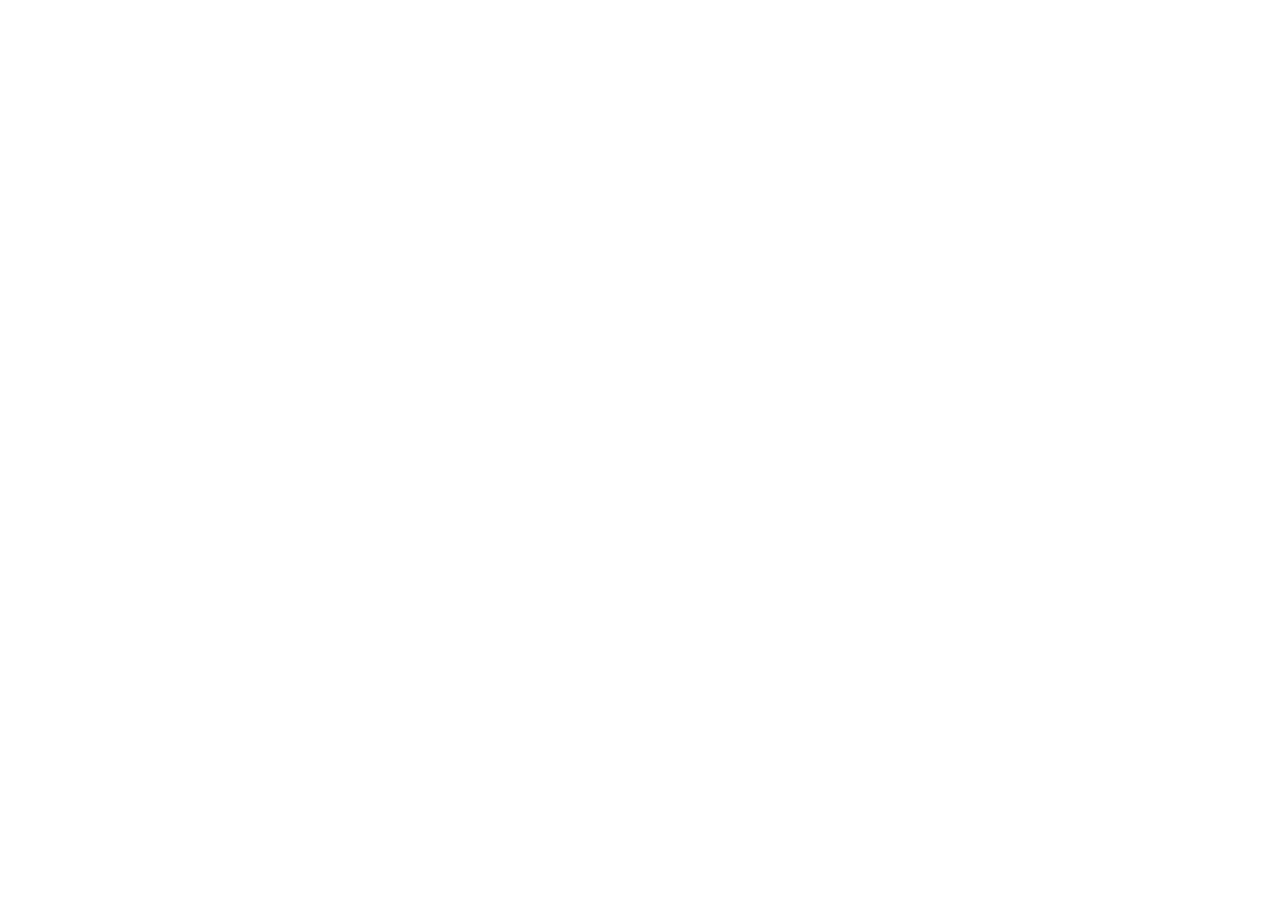
==== commit 9c9dae90: "agrego el header agrego el header con una imagen" ====
--- a/index.html
+++ b/index.html
@@ -1,210 +1,13 @@
-<!DOCTYPE html>
-<html lang="es">
-
-<head>
-    <meta charset="UTF-8">
-    <meta name="viewport" content="width=device-width, initial-scale=1.0">
-
-    <title>Sonido Vivo</title>
-
-    <!-- Bootstrap -->
-    <link
-        href="https://cdn.jsdelivr.net/npm/bootstrap@5.3.8/dist/css/bootstrap.min.css"
-        rel="stylesheet">
-
-    <!-- CSS propio -->
-    <link rel="stylesheet" href="css/estilos.css">
-</head>
-
-<body>
-    <header>
-        <img src="img/logo_sonido_vivo_recortado.png" alt="logo sonido vivo" class="logo-header">
-    </header>
-
-
-    <!-- NAVBAR -->
-    <nav class="navbar navbar-expand-lg navbar-dark bg-dark">
-
-        <div class="container">
-
-            <a class="navbar-brand fw-bold" href="index.html">
-                <img src="img/ondaSonido.png" alt="Logo onda de sonido" class="logo-nav">
-            </a>
-
-            <!-- Botón menú móvil -->
-            <button
-                class="navbar-toggler"
-                type="button"
-                data-bs-toggle="collapse"
-                data-bs-target="#menuPrincipal"
-                aria-controls="menuPrincipal"
-                aria-expanded="false"
-                aria-label="Abrir menú">
-
-                <span class="navbar-toggler-icon"></span>
-
-            </button>
-
-
-            <!-- Menú -->
-            <div class="collapse navbar-collapse" id="menuPrincipal">
-
-                <ul class="navbar-nav ms-auto">
-
-                    <li class="nav-item">
-                        <a class="nav-link active" href="index.html">
-                            Inicio
-                        </a>
-                    </li>
-
-                    <li class="nav-item">
-                        <a class="nav-link" href="productos.html">
-                            Productos
-                        </a>
-                    </li>
-                    <li class="nav-item">
-                        <a class="nav-link" href="blog.html">
-                            Blog
-                        </a>
-                    </li>
-
-                    <li class="nav-item">
-                        <a class="nav-link" href="nosotros.html">
-                            Nosotros
-                        </a>
-                    </li>
-
-                    <li class="nav-item">
-                        <a class="nav-link" href="contacto.html">
-                            Contacto
-                        </a>
-                    </li>
-
-                    <li class="nav-item">
-                        <a class="nav-link" href="carrito.html">
-                            🛒 Carrito
-                        </a>
-                    </li>
-
-                    <li class="nav-item">
-                        <a class="nav-link" href="admin-productos.html">
-                            Administración
-                        </a>
-                    </li>
-
-                </ul>
-
-            </div>
-
-        </div>
-
-    </nav>
-
-    <!-- ACCESO DE USUARIOS -->
-    <section class="acceso-usuario">
-        <div class="container">
-            <div class="botones-acceso">
-                <a href="login.html" class="boton-login">
-                    Iniciar sesión
-                </a>
-
-                <a href="registro.html" class="boton-registro">
-                    Registrarse
-                </a>
-            </div>
-        </div>
-    </section>
-
-
-    <!-- CONTENIDO PRINCIPAL -->
-    <main>
-
-        <!-- HERO -->
-        <section class="hero">
-
-            <div class="container py-5">
-
-                <h2>Bienvenido a Sonido Vivo</h2>
-
-                <p>
-                    Somos una tienda especializada en instrumentos
-                    musicales, equipos de sonido y accesorios para músicos.
-                </p>
-
-                <img
-                    src="img/tienda.png"
-                    alt="Interior de la tienda Sonido Vivo">
-
-            </div>
-
-        </section>
-
-
-        <!-- PRODUCTOS -->
-        <section class="productos-destacados">
-
-            <div class="container py-5">
-
-                <!-- Título -->
-                <div class="text-center mb-5">
-
-                    <p class="subtitulo-seccion">
-                        NUESTRA SELECCIÓN
-                    </p>
-
-                    <h2>
-                        Productos destacados
-                    </h2>
-
-                    <p class="descripcion-seccion">
-                        Calidad, sonido y pasión en un solo lugar.
-                        Descubre nuestros productos más populares.
-                    </p>
-
-                    <div class="linea-decorativa"></div>
-
-                </div>
-
-
-                <!-- TARJETAS -->
-                <div class="row g-4" id="productosDestacados">
-                    <!-- JavaScript cargará los productos destacados -->
-                </div>
-
-            </div>
-
-        </section>
-        
-    </main>
-
-    <!-- FOOTER -->
-    <footer>
-
-        <div class="container">
-
-            <p>
-                &copy; 2026 Sonido Vivo - Todos los derechos reservados.
-            </p>
-
-            <p>
-                Viña del Mar, Región de Valparaíso
-            </p>
-
-        </div>
-
-    </footer>
-
-
-    <!-- Bootstrap JavaScript -->
-    <script
-        src="https://cdn.jsdelivr.net/npm/bootstrap@5.3.8/dist/js/bootstrap.bundle.min.js">
-    </script>
-
-    <!-- JavaScript propio -->
-    <script src="js/productos.js"></script>
-    <script src="js/app.js"></script>
-    
-
-</body>
-
-</html>+<!doctype html>
+<html lang="en">
+  <head>
+    <meta charset="UTF-8" />
+    <link rel="icon" type="image/svg+xml" href="/favicon.svg" />
+    <meta name="viewport" content="width=device-width, initial-scale=1.0" />
+    <title>sonido-vivo-react</title>
+  </head>
+  <body>
+    <div id="root"></div>
+    <script type="module" src="/src/main.jsx"></script>
+  </body>
+</html>
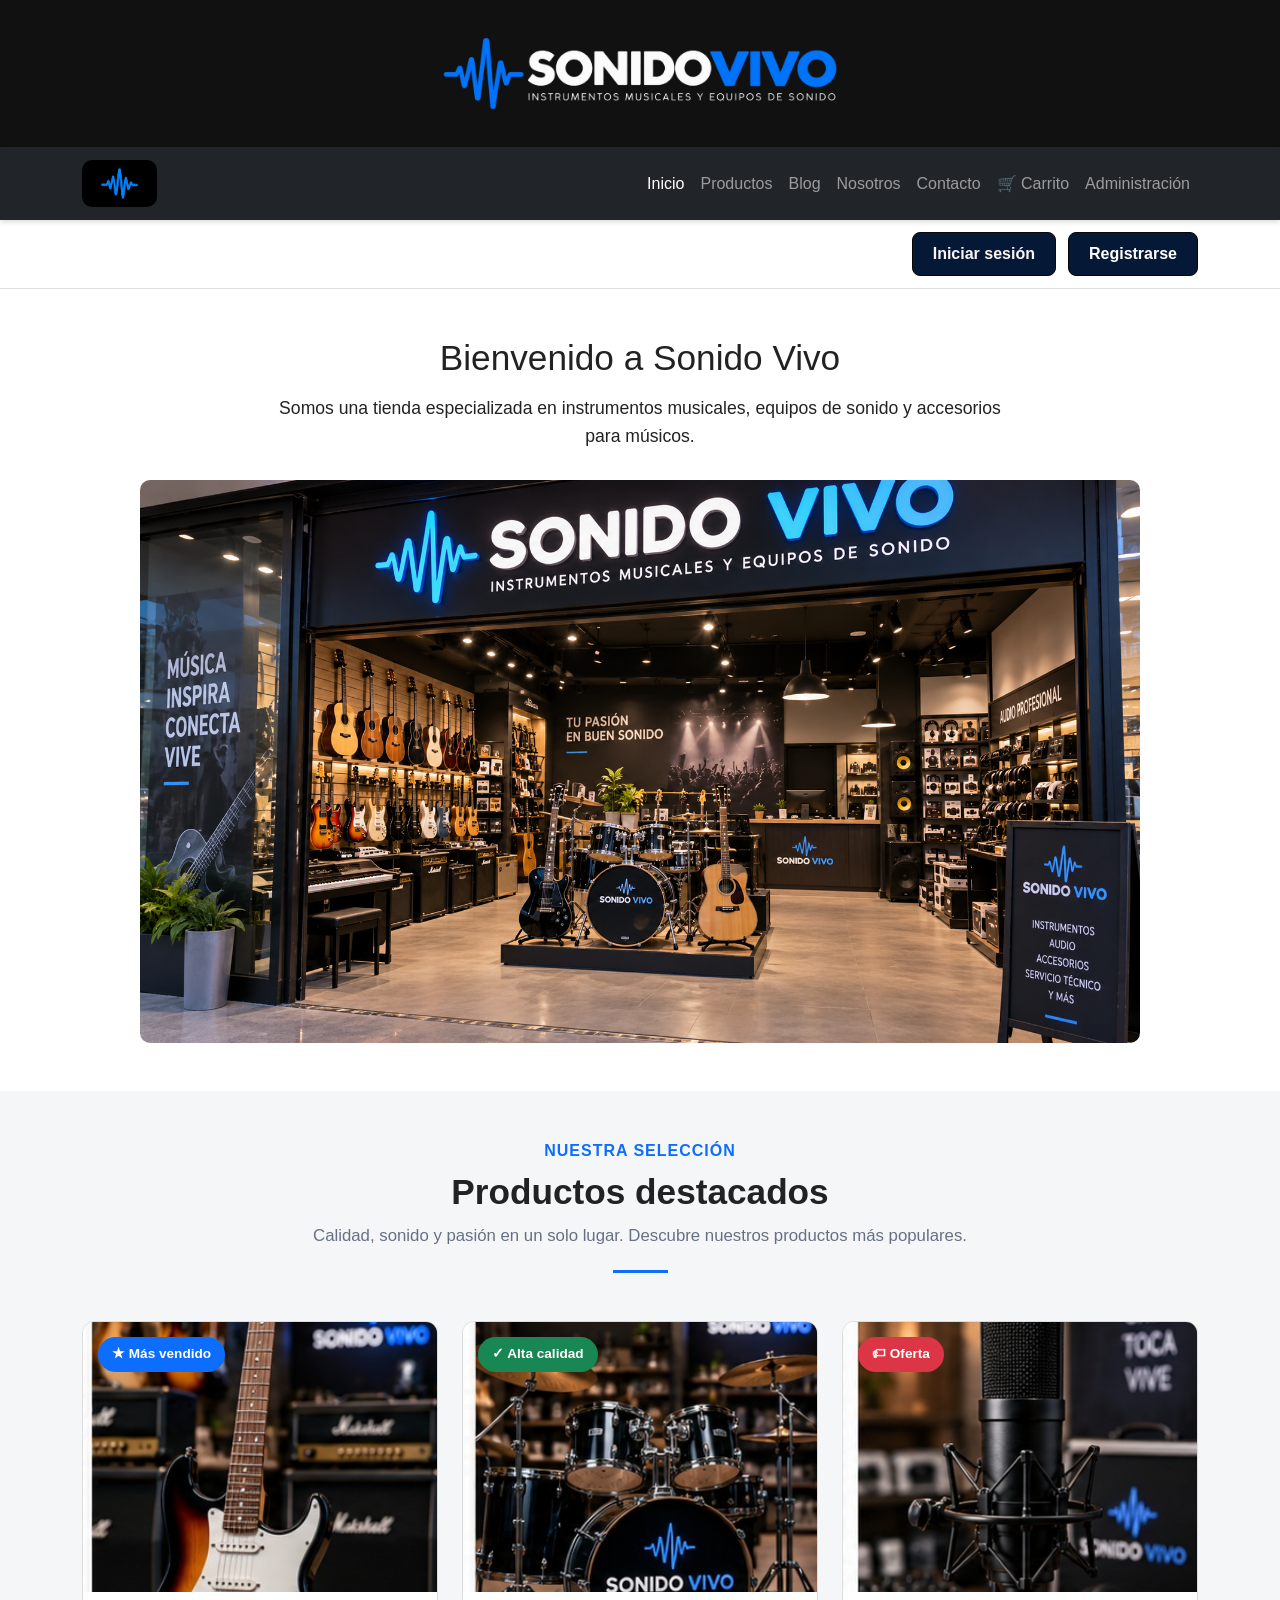
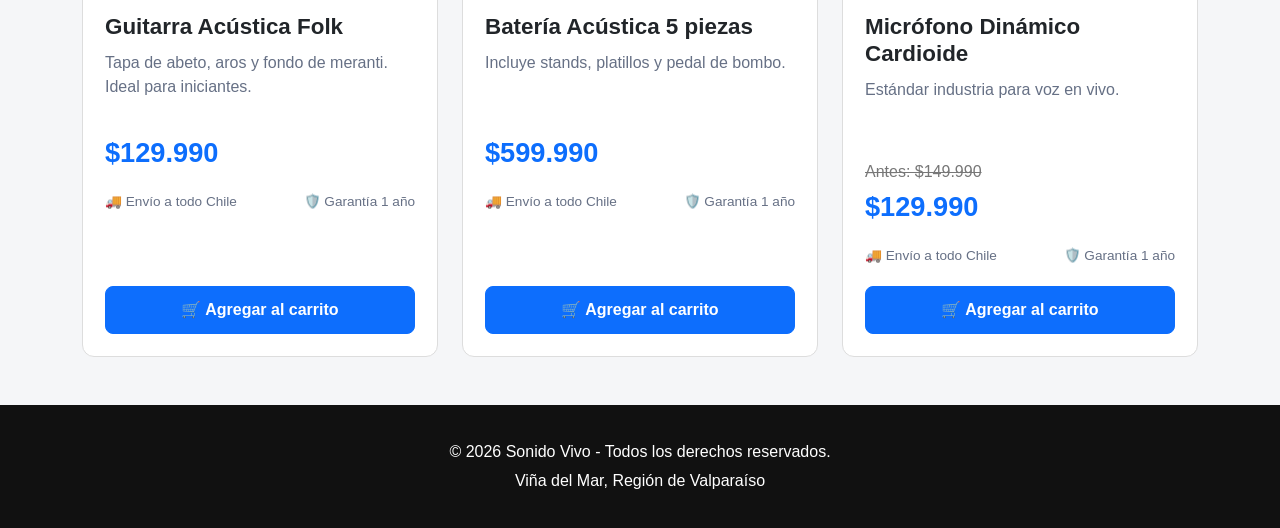
==== commit 80901e43: "Revert "agrego el header" This reverts commit 9c9dae90ddd020cfc090984e16ca13d5f7273b1b." ====
--- a/index.html
+++ b/index.html
@@ -1,13 +1,210 @@
-<!doctype html>
-<html lang="en">
-  <head>
-    <meta charset="UTF-8" />
-    <link rel="icon" type="image/svg+xml" href="/favicon.svg" />
-    <meta name="viewport" content="width=device-width, initial-scale=1.0" />
-    <title>sonido-vivo-react</title>
-  </head>
-  <body>
-    <div id="root"></div>
-    <script type="module" src="/src/main.jsx"></script>
-  </body>
-</html>
+<!DOCTYPE html>
+<html lang="es">
+
+<head>
+    <meta charset="UTF-8">
+    <meta name="viewport" content="width=device-width, initial-scale=1.0">
+
+    <title>Sonido Vivo</title>
+
+    <!-- Bootstrap -->
+    <link
+        href="https://cdn.jsdelivr.net/npm/bootstrap@5.3.8/dist/css/bootstrap.min.css"
+        rel="stylesheet">
+
+    <!-- CSS propio -->
+    <link rel="stylesheet" href="css/estilos.css">
+</head>
+
+<body>
+    <header>
+        <img src="img/logo_sonido_vivo_recortado.png" alt="logo sonido vivo" class="logo-header">
+    </header>
+
+
+    <!-- NAVBAR -->
+    <nav class="navbar navbar-expand-lg navbar-dark bg-dark">
+
+        <div class="container">
+
+            <a class="navbar-brand fw-bold" href="index.html">
+                <img src="img/ondaSonido.png" alt="Logo onda de sonido" class="logo-nav">
+            </a>
+
+            <!-- Botón menú móvil -->
+            <button
+                class="navbar-toggler"
+                type="button"
+                data-bs-toggle="collapse"
+                data-bs-target="#menuPrincipal"
+                aria-controls="menuPrincipal"
+                aria-expanded="false"
+                aria-label="Abrir menú">
+
+                <span class="navbar-toggler-icon"></span>
+
+            </button>
+
+
+            <!-- Menú -->
+            <div class="collapse navbar-collapse" id="menuPrincipal">
+
+                <ul class="navbar-nav ms-auto">
+
+                    <li class="nav-item">
+                        <a class="nav-link active" href="index.html">
+                            Inicio
+                        </a>
+                    </li>
+
+                    <li class="nav-item">
+                        <a class="nav-link" href="productos.html">
+                            Productos
+                        </a>
+                    </li>
+                    <li class="nav-item">
+                        <a class="nav-link" href="blog.html">
+                            Blog
+                        </a>
+                    </li>
+
+                    <li class="nav-item">
+                        <a class="nav-link" href="nosotros.html">
+                            Nosotros
+                        </a>
+                    </li>
+
+                    <li class="nav-item">
+                        <a class="nav-link" href="contacto.html">
+                            Contacto
+                        </a>
+                    </li>
+
+                    <li class="nav-item">
+                        <a class="nav-link" href="carrito.html">
+                            🛒 Carrito
+                        </a>
+                    </li>
+
+                    <li class="nav-item">
+                        <a class="nav-link" href="admin-productos.html">
+                            Administración
+                        </a>
+                    </li>
+
+                </ul>
+
+            </div>
+
+        </div>
+
+    </nav>
+
+    <!-- ACCESO DE USUARIOS -->
+    <section class="acceso-usuario">
+        <div class="container">
+            <div class="botones-acceso">
+                <a href="login.html" class="boton-login">
+                    Iniciar sesión
+                </a>
+
+                <a href="registro.html" class="boton-registro">
+                    Registrarse
+                </a>
+            </div>
+        </div>
+    </section>
+
+
+    <!-- CONTENIDO PRINCIPAL -->
+    <main>
+
+        <!-- HERO -->
+        <section class="hero">
+
+            <div class="container py-5">
+
+                <h2>Bienvenido a Sonido Vivo</h2>
+
+                <p>
+                    Somos una tienda especializada en instrumentos
+                    musicales, equipos de sonido y accesorios para músicos.
+                </p>
+
+                <img
+                    src="img/tienda.png"
+                    alt="Interior de la tienda Sonido Vivo">
+
+            </div>
+
+        </section>
+
+
+        <!-- PRODUCTOS -->
+        <section class="productos-destacados">
+
+            <div class="container py-5">
+
+                <!-- Título -->
+                <div class="text-center mb-5">
+
+                    <p class="subtitulo-seccion">
+                        NUESTRA SELECCIÓN
+                    </p>
+
+                    <h2>
+                        Productos destacados
+                    </h2>
+
+                    <p class="descripcion-seccion">
+                        Calidad, sonido y pasión en un solo lugar.
+                        Descubre nuestros productos más populares.
+                    </p>
+
+                    <div class="linea-decorativa"></div>
+
+                </div>
+
+
+                <!-- TARJETAS -->
+                <div class="row g-4" id="productosDestacados">
+                    <!-- JavaScript cargará los productos destacados -->
+                </div>
+
+            </div>
+
+        </section>
+        
+    </main>
+
+    <!-- FOOTER -->
+    <footer>
+
+        <div class="container">
+
+            <p>
+                &copy; 2026 Sonido Vivo - Todos los derechos reservados.
+            </p>
+
+            <p>
+                Viña del Mar, Región de Valparaíso
+            </p>
+
+        </div>
+
+    </footer>
+
+
+    <!-- Bootstrap JavaScript -->
+    <script
+        src="https://cdn.jsdelivr.net/npm/bootstrap@5.3.8/dist/js/bootstrap.bundle.min.js">
+    </script>
+
+    <!-- JavaScript propio -->
+    <script src="js/productos.js"></script>
+    <script src="js/app.js"></script>
+    
+
+</body>
+
+</html>
--- a/css/estilos.css
+++ b/css/estilos.css
@@ -0,0 +1,580 @@
+/* ========================================
+   configuracion general
+======================================== */
+
+* {
+    box-sizing: border-box;
+}
+
+body {
+    margin: 0;
+    font-family: Arial, sans-serif;
+    color: #222;
+    background-color: #f5f5f5;
+
+    min-height: 100vh;
+    display: flex;
+    flex-direction: column;
+}
+
+main {
+    flex: 1;
+}
+
+
+/* ========================================
+   header
+======================================== */
+
+header {
+    background-color: #111;
+    color: white;
+    text-align: center;
+    padding: 35px 20px;
+}
+
+header h1 {
+    margin: 0;
+    font-size: 2.5rem;
+}
+
+header p {
+    margin: 10px 0 0;
+    font-size: 1.1rem;
+}
+
+.logo-header {
+    width: 400px;
+    max-width: 85%;
+    height: auto;
+    display: block;
+    margin: 0 auto;
+}
+
+/* ========================================
+   barra de navegacion 
+   Bootstrap se encarga del responsive
+======================================== */
+
+.navbar {
+    box-shadow: 0 2px 5px rgba(0, 0, 0, 0.15);
+}
+
+.logo-nav {
+    width: 75px;
+    height: auto;
+    border-radius: 10px;
+    display: block;
+}
+
+/* ========================================
+   BOTONES DE ACCESO
+======================================== */
+
+.acceso-usuario {
+    background-color: white;
+    padding: 12px 20px;
+    border-bottom: 1px solid #ddd;
+}
+
+.botones-acceso {
+    display: flex;
+    justify-content: flex-end;
+    gap: 12px;
+    flex-wrap: wrap;
+}
+
+.boton-login,
+.boton-registro {
+    text-decoration: none;
+    padding: 9px 20px;
+    border-radius: 8px;
+    font-weight: bold;
+    transition: 0.2s ease;
+}
+
+.boton-login {
+    color: #faf5f5;
+    border: 1px solid #070707;
+    background-color: #051937;
+}
+
+.boton-login:hover {
+    background-color: #f3f4f4;
+    color: rgb(16, 15, 15);
+}
+
+.boton-registro {
+    color: white;
+    background-color: #051937;
+    border: 1px solid #070707;
+}
+
+.boton-registro:hover {
+    background-color: #f5f6f9;
+    color: rgb(14, 13, 13);
+}
+/* ========================================
+   clase hero
+======================================== */
+
+.hero {
+    background-color: white;
+    text-align: center;
+}
+
+.hero h2 {
+    font-size: 2.2rem;
+    margin-bottom: 15px;
+}
+
+.hero p {
+    max-width: 750px;
+    margin: 0 auto 30px;
+    font-size: 1.1rem;
+    line-height: 1.6;
+}
+
+.hero img {
+    width: 100%;
+    max-width: 1000px;
+    height: auto;
+    display: block;
+    margin: 0 auto;
+    border-radius: 10px;
+}
+
+
+/* ========================================
+   productos en portada
+======================================== */
+
+.productos-destacados {
+    background-color: #f5f6f8;
+}
+
+
+/* Título */
+
+.subtitulo-seccion {
+    color: #0d6efd;
+    font-weight: bold;
+    margin-bottom: 8px;
+    letter-spacing: 1px;
+}
+
+.productos-destacados h2 {
+    font-size: 2.2rem;
+    font-weight: bold;
+    margin-bottom: 10px;
+}
+
+.descripcion-seccion {
+    color: #667085;
+    font-size: 1.05rem;
+    max-width: 700px;
+    margin: 0 auto;
+    line-height: 1.6;
+}
+
+.linea-decorativa {
+    width: 55px;
+    height: 3px;
+    background-color: #0d6efd;
+    margin: 20px auto 0;
+}
+
+/*  Formulario */
+
+.registro h2 {
+    font-size: 2.2rem;
+    font-weight: bold;
+    margin-bottom: 10px;
+}
+
+/* Inicio Sesión*/
+
+.inicio-sesion h2 {
+    font-size: 2.2rem;
+    font-weight: bold;
+    margin-bottom: 10px;
+}
+
+
+/* ========================================
+   tarjetas de los productos
+======================================== */
+
+.producto-card {
+    border: 1px solid #ddd;
+    border-radius: 12px;
+    overflow: hidden;
+    background-color: white;
+
+    transition:
+        transform 0.2s ease,
+        box-shadow 0.2s ease;
+}
+
+.producto-card:hover {
+    transform: translateY(-5px);
+
+    box-shadow:
+        0 8px 20px rgba(0, 0, 0, 0.12);
+}
+
+
+/* ========================================
+   imagenes
+======================================== */
+
+.producto-imagen {
+    position: relative;
+}
+
+.producto-imagen .card-img-top {
+    width: 100%;
+    height: 270px;
+    object-fit: cover;
+}
+
+/* ========================================
+   ETIQUETAS DE PRODUCTOS
+======================================== */
+
+.producto-etiqueta {
+    position: absolute;
+    top: 15px;
+    left: 15px;
+    z-index: 2;
+
+    background-color: #0d6efd;
+    color: white;
+
+    padding: 7px 14px;
+    border-radius: 20px;
+
+    font-size: 0.85rem;
+    font-weight: bold;
+}
+
+.etiqueta-verde {
+    background-color: #198754;
+}
+
+.etiqueta-oferta {
+    background-color: #dc3545;
+}
+
+/* ========================================
+   informacion de productos
+======================================== */
+
+.producto-card .card-body {
+    padding: 22px;
+    display: flex;
+    flex-direction: column;
+}
+
+.producto-card .boton-carrito {
+    margin-top: auto;
+}
+
+.producto-card .card-title {
+    font-size: 1.4rem;
+    font-weight: bold;
+    margin-bottom: 10px;
+}
+
+.producto-card .card-text {
+    color: #667085;
+    line-height: 1.5;
+    min-height: 48px;
+}
+
+.precio {
+    color: #0d6efd;
+    font-size: 1.7rem;
+    font-weight: bold;
+    margin: 18px 0;
+}
+
+
+.producto-info {
+    display: flex;
+    justify-content: space-between;
+    gap: 10px;
+    margin-bottom: 20px;
+    color: #667085;
+    font-size: 0.85rem;
+}
+
+
+.precio {
+    color: #0d6efd;
+    font-size: 1.7rem;
+    font-weight: bold;
+    margin: 18px 0;
+}
+
+.precio-original {
+    display: block;
+    color: #777;
+    font-size: 1rem;
+    font-weight: normal;
+    text-decoration: line-through;
+    margin-bottom: 3px;
+}
+
+.precio-oferta {
+    display: block;
+    color: #0d6efd;
+    font-size: 1.7rem;
+    font-weight: bold;
+}
+
+
+/* ========================================
+   botones del carro
+======================================== */
+
+.boton-carrito {
+    width: 100%;
+    padding: 11px;
+    font-weight: bold;
+    border-radius: 8px;
+}
+
+.detalle-producto .boton-carrito {
+    width: auto;
+}
+
+.detalle-producto h1 {
+    font-size: 2.5rem;
+    line-height: 1.2;
+}
+
+.detalle-producto .boton-carrito,
+.detalle-producto .btn-outline-secondary {
+    display: inline-flex;
+    align-items: center;
+    justify-content: center;
+}
+
+/* ========================================
+   estilos de contacto
+======================================== */
+
+.contacto {
+    width: 100%;
+    overflow-x: hidden;
+}
+
+.contacto .container {
+    width: 100%;
+}
+
+.contacto .row {
+    margin-left: 0;
+    margin-right: 0;
+}
+
+/* ========================================
+   NOTIFICACIONES
+======================================== */
+
+.notificacion-carrito {
+    position: fixed;
+    top: 90px;
+    right: 25px;
+    z-index: 9999;
+    background-color: #198754;
+    color: white;
+    padding: 14px 20px;
+    border-radius: 10px;
+    box-shadow: 0 5px 15px rgba(0, 0, 0, 0.2);
+    font-weight: bold;
+    opacity: 0;
+    transform: translateY(-15px);
+    transition: opacity 0.3s ease, transform 0.3s ease;
+}
+
+.notificacion-carrito.mostrar {
+    opacity: 1;
+    transform: translateY(0);
+}
+
+.notificacion-carrito.error {
+    background-color: #dc3545;
+}
+
+/* ========================================
+   footer
+======================================== */
+
+footer {
+    background-color: #111;
+    color: white;
+
+    text-align: center;
+
+    padding: 30px 20px;
+
+    margin-top: 0;
+}
+
+footer p {
+    margin: 5px 0;
+}
+
+/* ========================================
+   VALIDACIONES DE FORMULARIOS
+======================================== */
+
+.mensaje-validacion {
+    display: block;
+    margin-top: 5px;
+    font-size: 0.9rem;
+}
+
+.mensaje-error {
+    color: #dc3545;
+}
+
+.mensaje-exito {
+    color: #198754;
+}
+
+
+/* ========================================
+   responsivo pantalla mediana 
+======================================== */
+
+@media (max-width: 991.98px) {
+
+    header {
+        padding: 30px 15px;
+    }
+
+    header h1 {
+        font-size: 2rem;
+    }
+
+    header p {
+        font-size: 1rem;
+    }
+
+    .hero {
+        padding: 0;
+    }
+
+    .hero h2 {
+        font-size: 1.8rem;
+    }
+
+    .hero p {
+        font-size: 1rem;
+    }
+
+    .hero img {
+        width: 100%;
+        max-width: 100%;
+        height: auto;
+    }
+
+    .productos-destacados h2 {
+        font-size: 1.8rem;
+    }
+
+    .producto-imagen .card-img-top {
+        height: 230px;
+    }
+
+    .producto-info {
+    flex-direction: column;
+    gap: 8px;
+}
+
+
+}
+
+
+/* ========================================
+   esto es reponsivo para celu
+======================================== */
+
+@media (max-width: 576px) {
+
+    header h1 {
+        font-size: 1.8rem;
+    }
+
+    header p {
+        font-size: 0.9rem;
+    }
+
+    .logo-header {
+        width: 310px;
+        max-width: 90%;
+    }
+
+    .logo-nav {
+        width: 65px;
+    }
+
+    .botones-acceso {
+        gap: 8px;
+    }
+
+    .boton-login,
+    .boton-registro {
+        padding: 8px 15px;
+        font-size: 0.9rem;
+    }
+
+    .hero h2 {
+        font-size: 1.6rem;
+    }
+
+    .hero p {
+        font-size: 0.95rem;
+    }
+
+    .productos-destacados h2 {
+        font-size: 1.6rem;
+    }
+
+    .descripcion-seccion {
+        font-size: 0.95rem;
+    }
+
+    .producto-imagen .card-img-top {
+        height: 220px;
+    }
+
+    .producto-card .card-body {
+        padding: 18px;
+    }
+
+    .precio {
+        font-size: 1.5rem;
+    }
+
+    .contacto .container {
+        padding-left: 20px;
+        padding-right: 20px;
+    }
+
+    .contacto .row {
+        margin-left: 0;
+        margin-right: 0;
+    }
+
+    .notificacion-carrito {
+        left: 20px;
+        right: 20px;
+        top: 80px;
+        text-align: center;
+    }
+
+}
